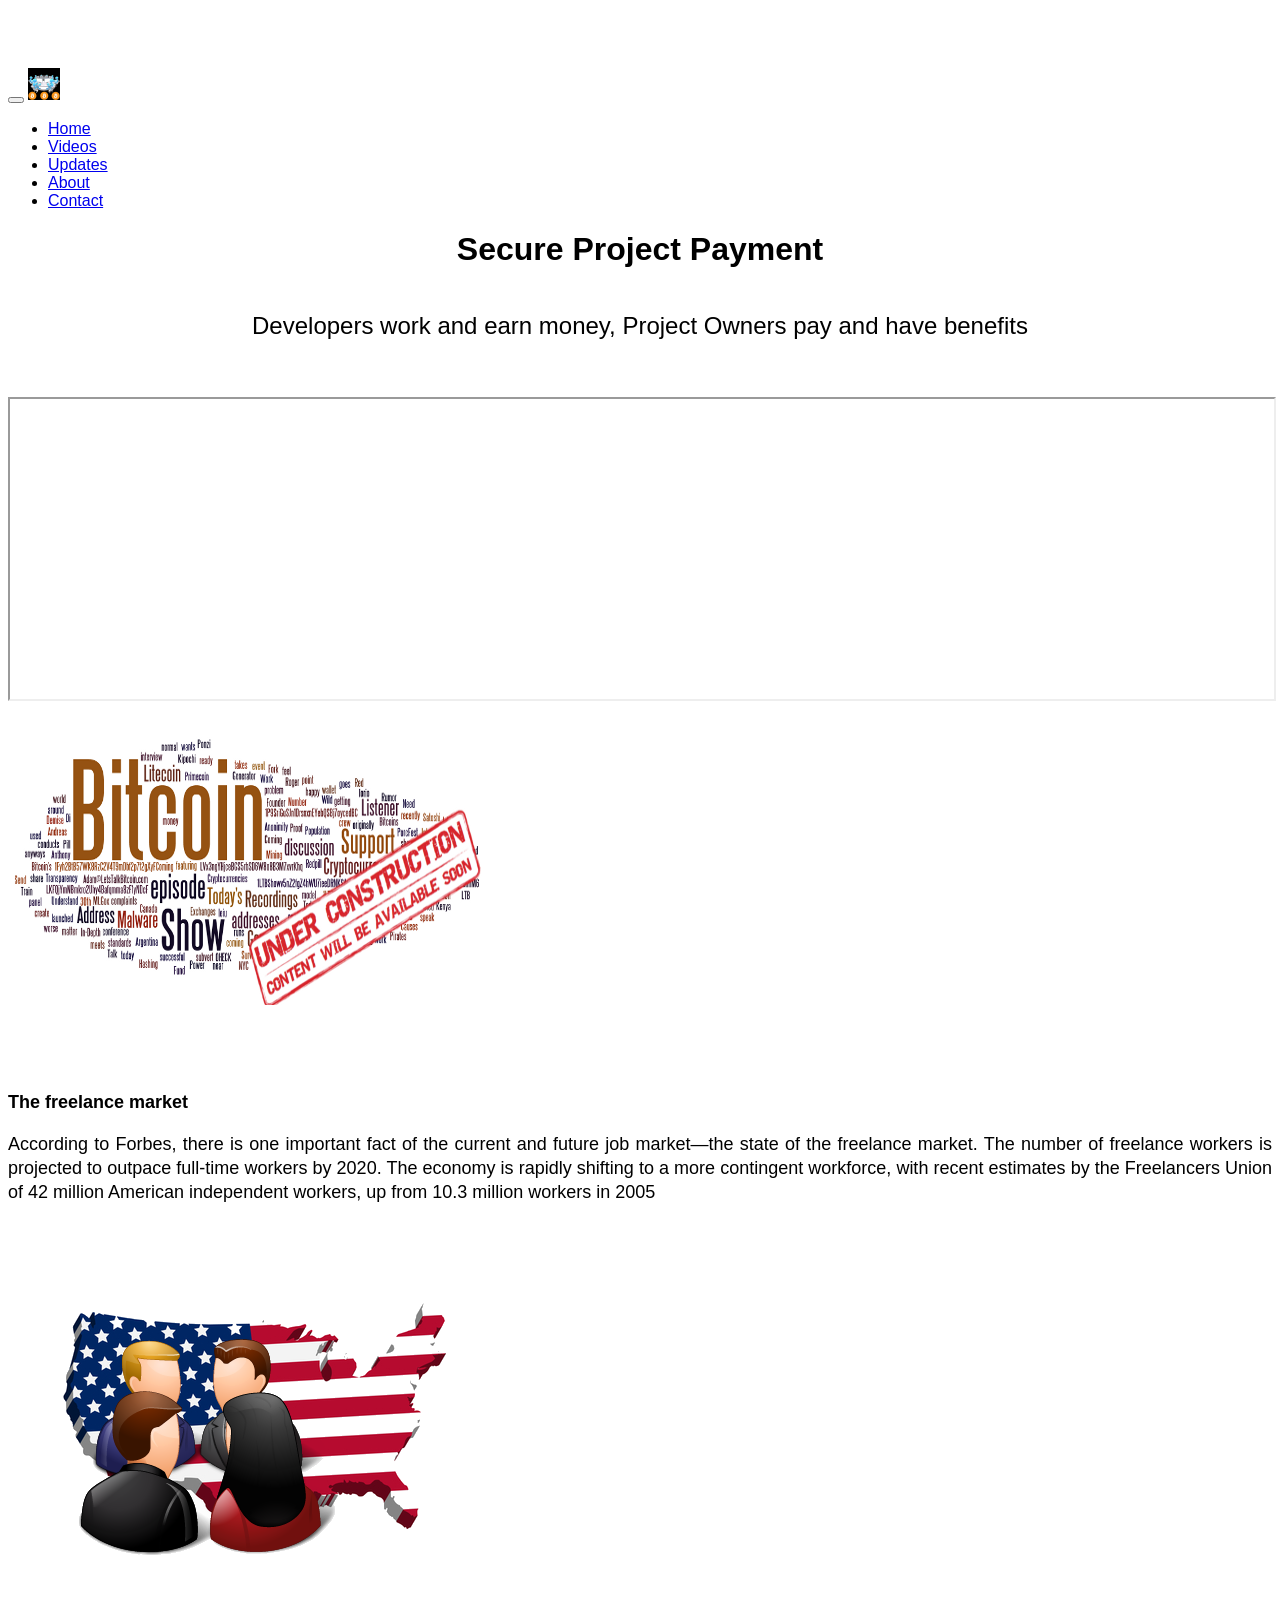
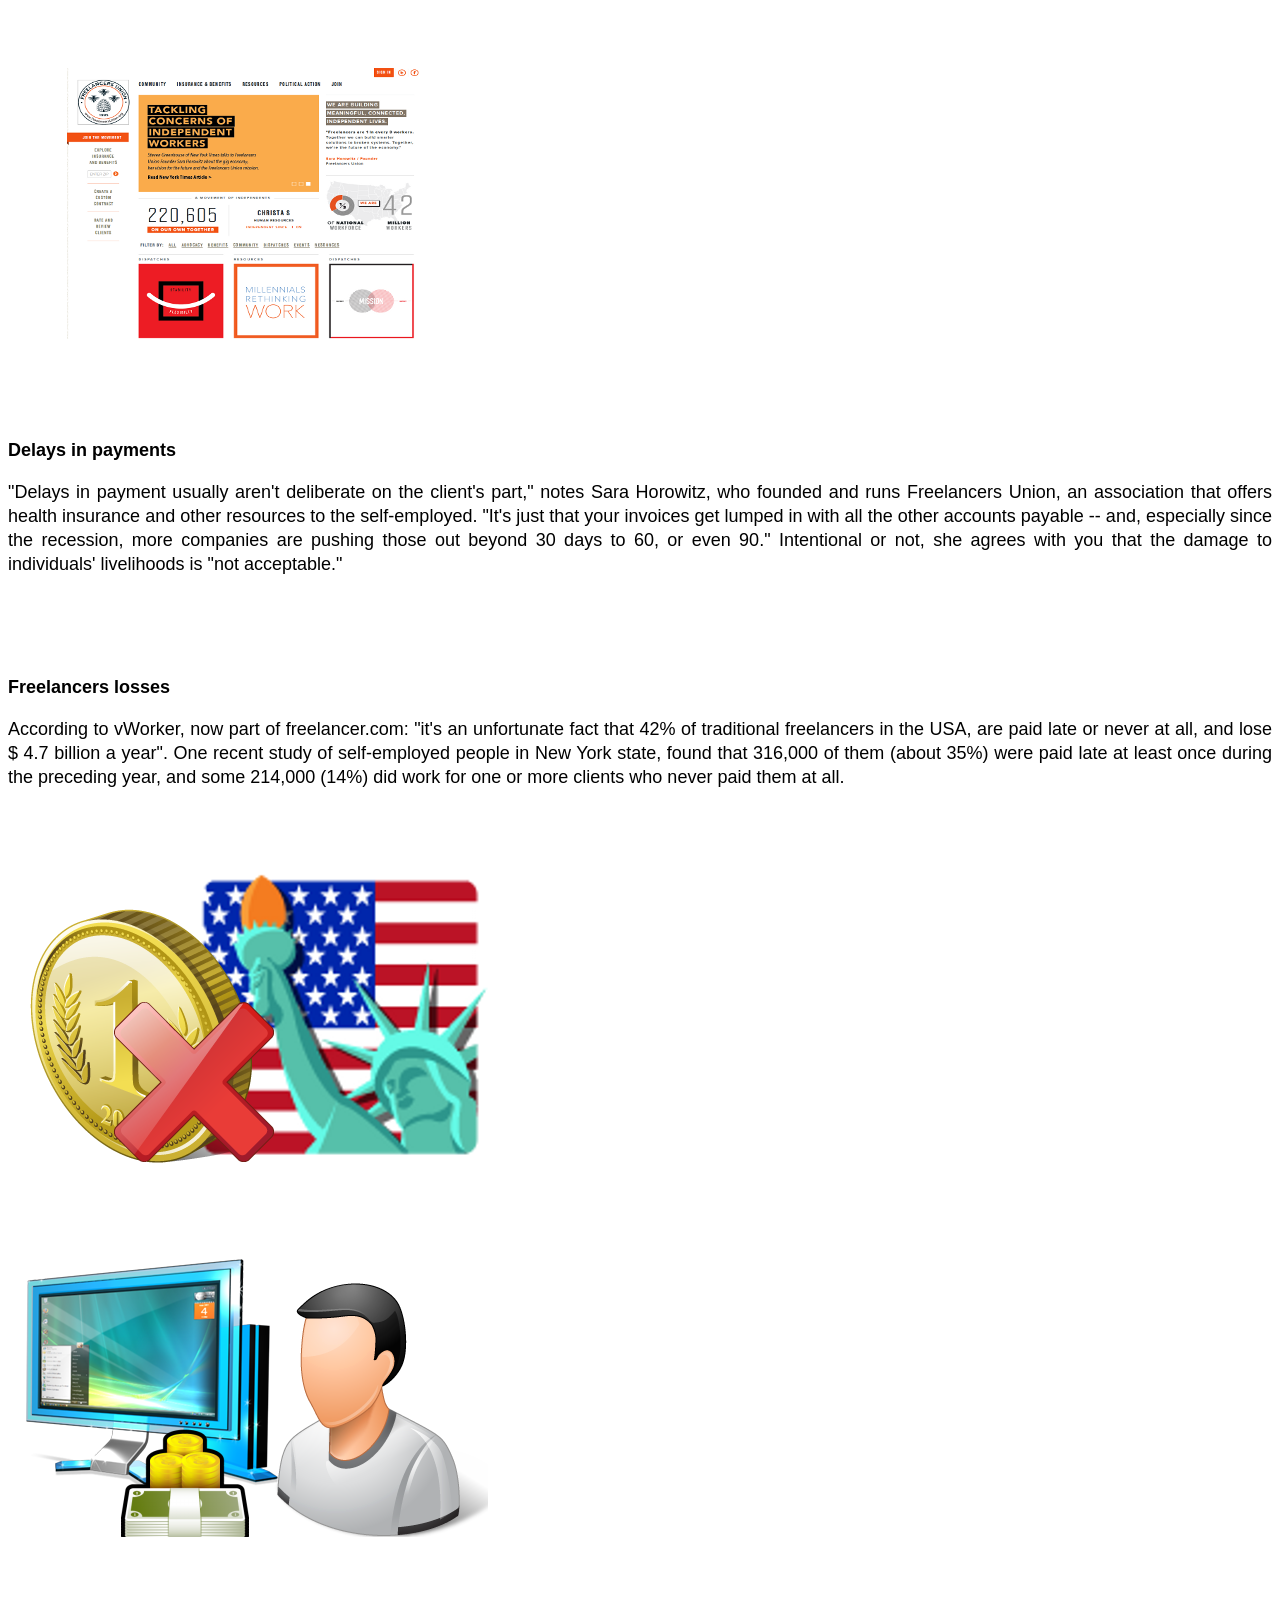
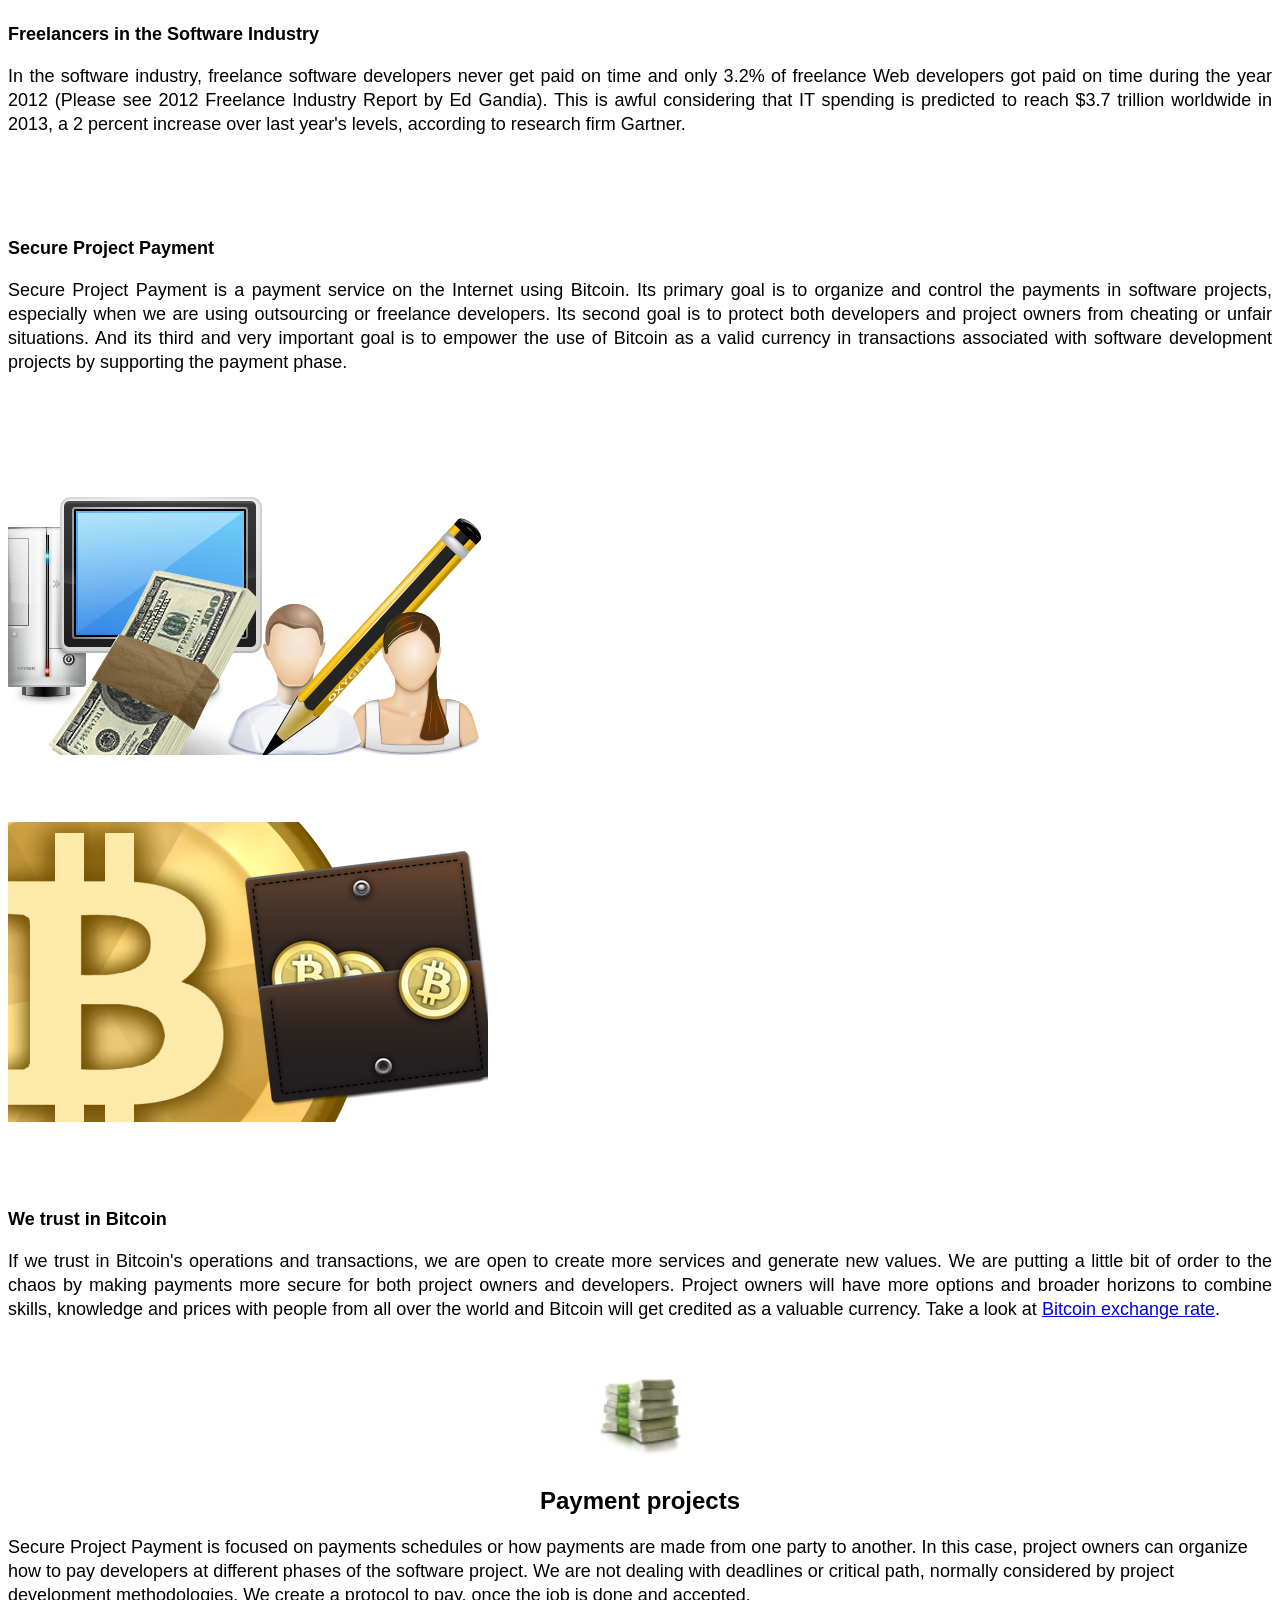
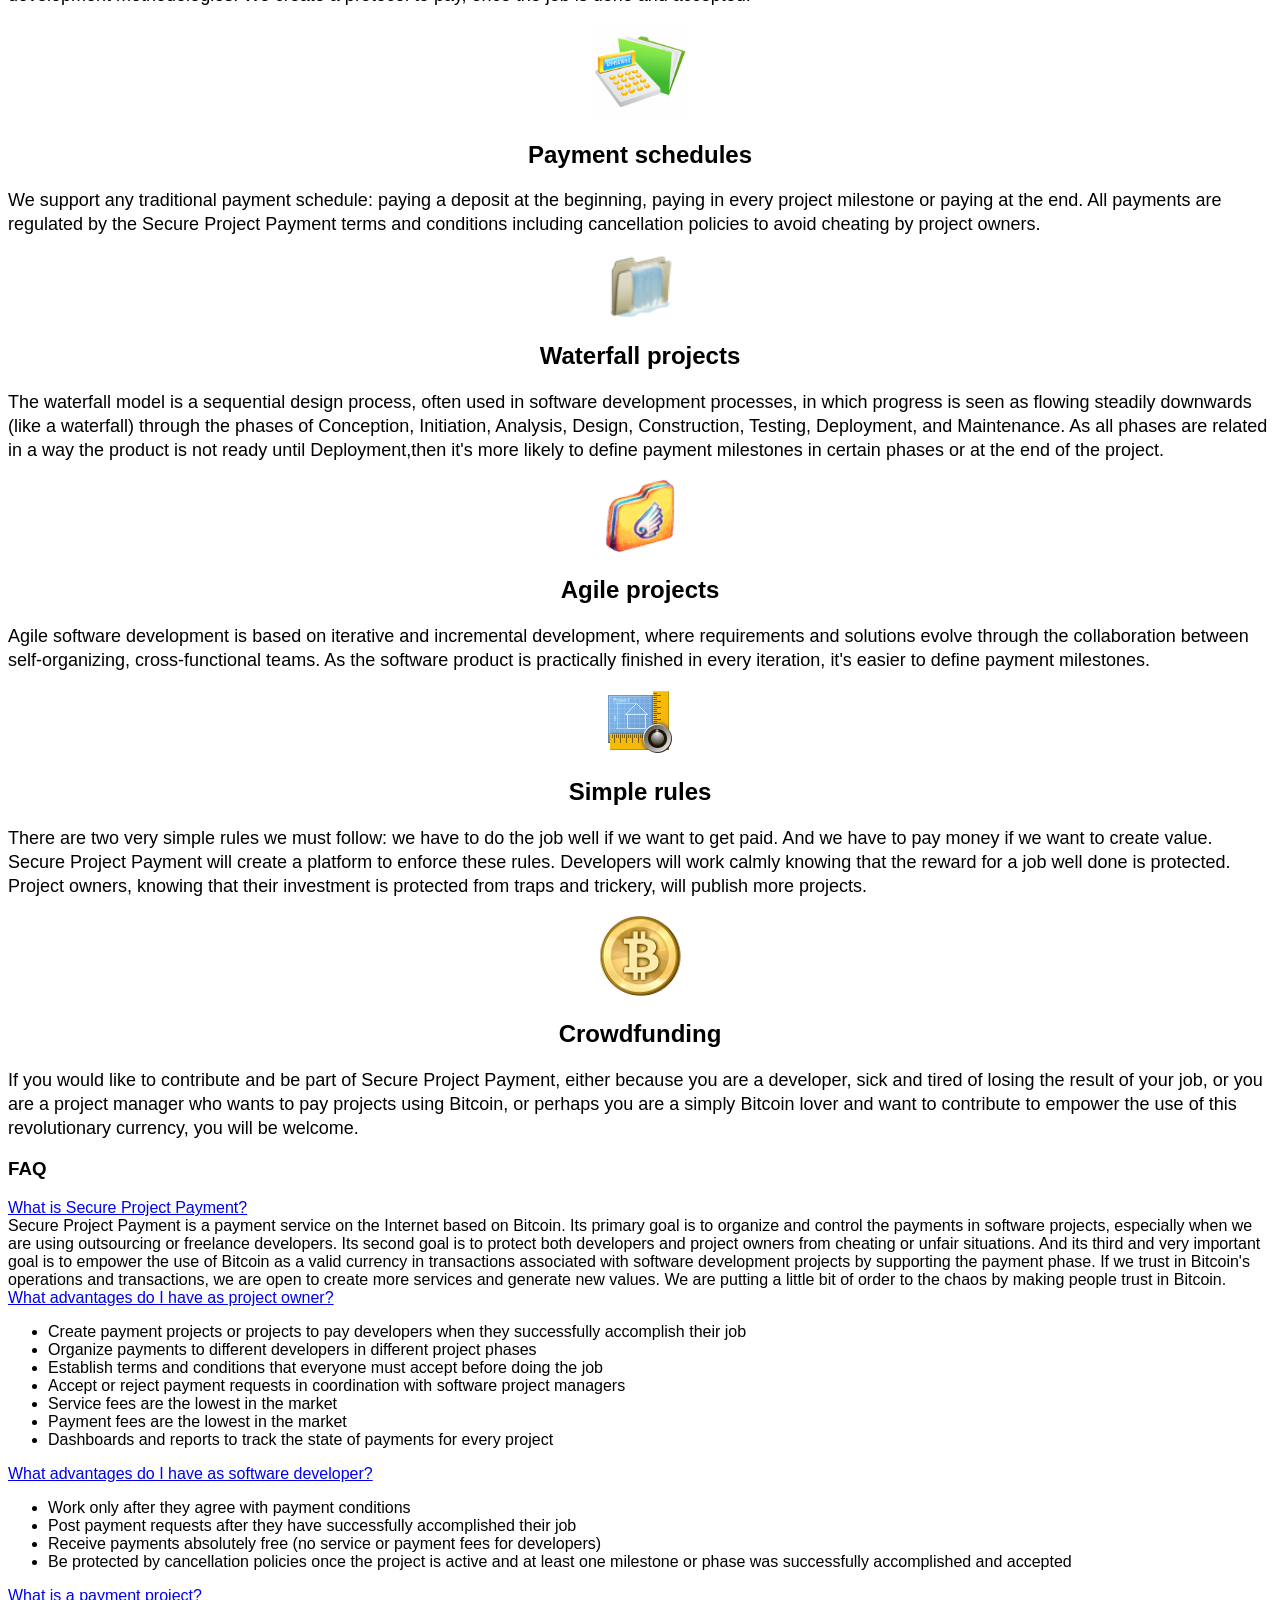
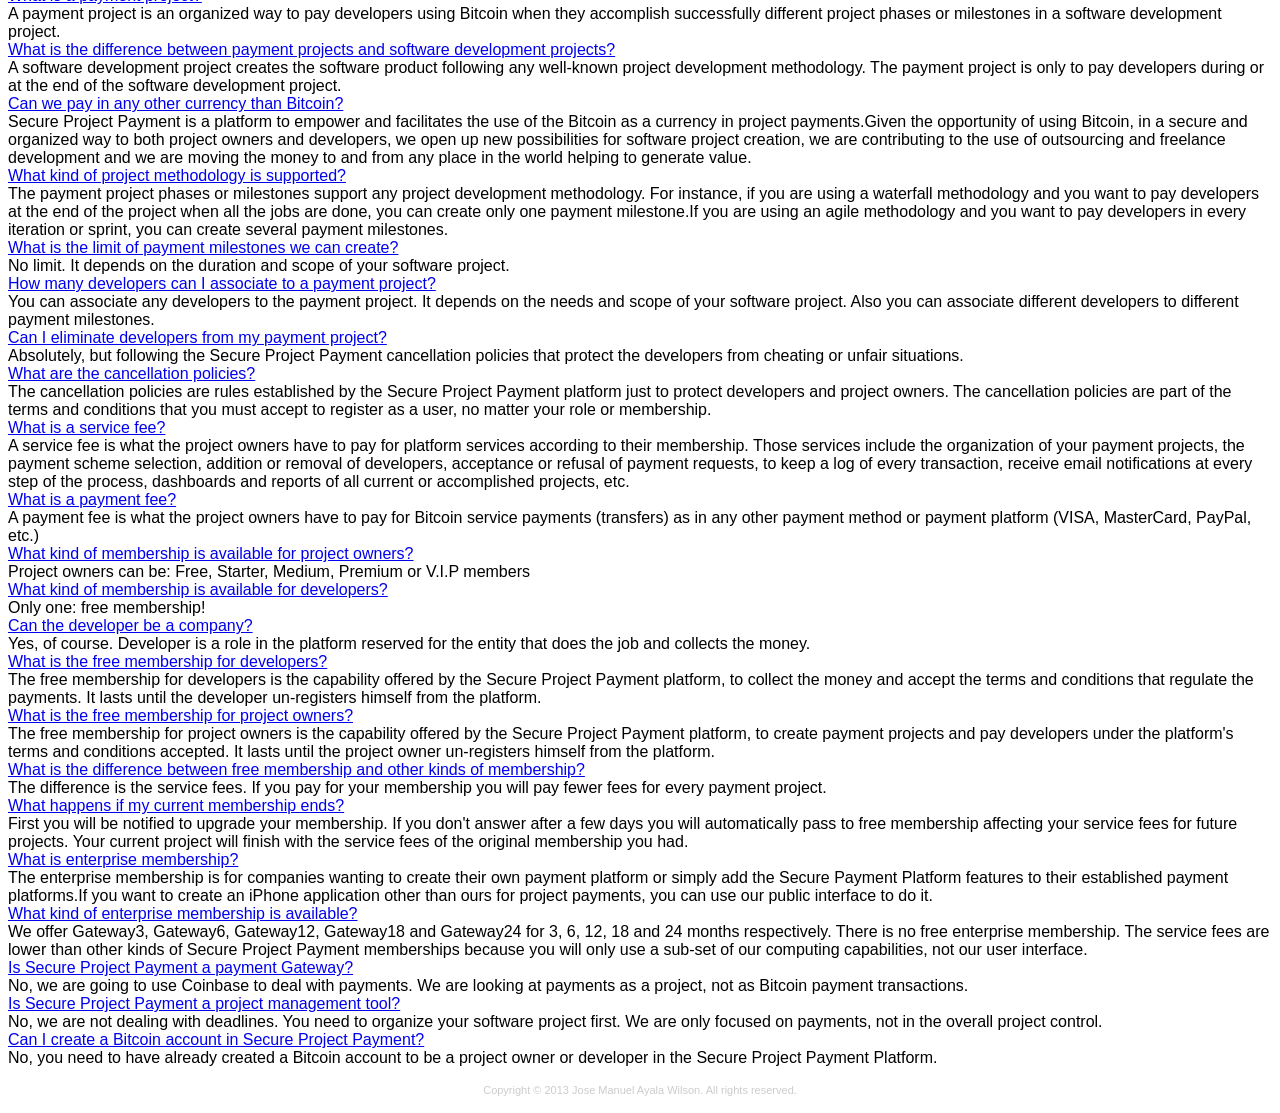
==== index.html @ 9fe985b4 "fix updates" ====
<!DOCTYPE html>
<html lang="en">
<head>
    <meta http-equiv="Content-Type" content="text/html; charset=UTF-8">
    <meta charset="utf-8">
    <title>Secure Project Payment</title>
    <meta name="viewport" content="width=device-width, initial-scale=1.0">
	
	
    <link  href="resources/css/bootstrap.css"          rel="stylesheet" type="text/css">
    <link  href="resources/css/font-awesome.css"       rel="stylesheet" type="text/css">
    <link  href="resources/css/client.css"             rel="stylesheet" type="text/css">
		
    <link  href="resources/buttons/social-buttons.css" rel="stylesheet" type="text/css">    
	
    <script src="resources/scripts/jquery.js"></script>
    <script src="resources/scripts/bootstrap.js"></script> 
	
    <link href="resources/fonts/fonts1.css" rel="stylesheet" type="text/css">
    <link href="resources/fonts/fonts2.css" rel="stylesheet" type="text/css">
    <style>
      div.addthis_toolbox {
          width:180px;
          margin: 0 auto;
      }
    </style>	
   <script type="text/javascript">

  var _gaq = _gaq || [];
  _gaq.push(['_setAccount', 'UA-42979134-1']);
  _gaq.push(['_trackPageview']);

  (function() {
    var ga = document.createElement('script'); ga.type = 'text/javascript'; ga.async = true;
    ga.src = ('https:' == document.location.protocol ? 'https://ssl' : 'http://www') + '.google-analytics.com/ga.js';
    var s = document.getElementsByTagName('script')[0]; s.parentNode.insertBefore(ga, s);
  })();

  </script>
  
  </head>
  <body style="">
   
    <div class="navbar navbar-inverse navbar-fixed-top">
      <div class="navbar-inner">
        <div class="container">
          <button type="button" class="btn btn-navbar" data-toggle="collapse" data-target=".nav-collapse">
            <span class="icon-bar"></span>
            <span class="icon-bar"></span>
            <span class="icon-bar"></span>
          </button>
          <a href="index.html">
             <img class="brand"style="align:left;width:32px;height:32px;" src="images/spp-logo.png">  
          </a>
          <div class="nav-collapse collapse">
            <ul class="nav">
              <li class="active"><a href="index.html">Home</a></li>
	          <li><a href="videos.html">Videos</a></li>
              <li><a href="http://secureprojectpayment.tumblr.com" target="_blank">Updates</a></li>
              <li><a href="#">About</a></li>
              <li><a href="#">Contact</a></li>
            </ul>
          </div>
        </div>
      </div>
    </div>
    

    <div class="container">
      <div class="row-fluid heading">
        <div class="span12">
          <h1>Secure Project Payment</h1>
        </div>
      </div> 
      <div class="row-fluid subheading">
        <div class="span12">
          <p class="lead">Developers work and earn money, Project Owners pay and have benefits</p>
        </div>
      </div>
     <!-- 
      <div class="row-fluid pitch">
        <div class="span5 offset1 video">
          <img class="img-polaroid" src="images/collage2.png">
        </div>
       
        <div class="span5 actions">
          <div class="span8 offset2">
            <div class="statistics">
              <div class="span4">
                <div class="linediv-l">
                <h3>10</h3> <p>backers</p>
                </div>
              </div>
              <div class="span4">
                <div class="linediv-c">
                  <h3>1000 BTC</h3> <p>of 10,000 BTC</p>
                </div>
              </div>
              <div class="span4">
                <div class="linediv-r">
                <h3>30</h3> <p>days left</p>
                </div>
              </div>
            </div>
          </div>
          <div class="span10 offset1">
            <div class="thermometer progress active">
              <div class="bar bar-success" style="width: 10%;"></div>
              <div class="bar bar-warning" style="width: 90%;"></div>
            </div>
          </div>
          
          <div class="span6 offset3 order">
            <a class="coinbase-button" data-code="6d2a1a38384088fdaf43a1d88c322a77" data-button-style="custom_large" href="https://coinbase.com/checkouts/6d2a1a38384088fdaf43a1d88c322a77">Pay With Bitcoin</a><script src="https://coinbase.com/assets/button.js" type="text/javascript"></script>
          </div>
          <div class="span8 offset2 social">
             
             <div class="addthis_toolbox addthis_default_style addthis_32x32_style">
                <a class="addthis_button_preferred_1"></a>
                <a class="addthis_button_preferred_2"></a>
                <a class="addthis_button_compact"></a>
                <a class="addthis_counter addthis_bubble_style"></a>
             </div>
             <script type="text/javascript">var addthis_config = {"data_track_addressbar":true};</script><script type="text/javascript" src="//s7.addthis.com/js/300/addthis_widget.js#pubid=ra-51fea3fa64fbb6a4"></script>
             
          </div>
        </div>
      </div> -->       

<!-- ELIMINATE-BEGIN -->

<div class="row-fluid pitch">

   <div class="span5 offset1">
     <div class="flex-video widescreen">
	<iframe width="100%" height="300px" src="https://www.youtube.com/embed/oOb0ZddGfxw" frameborder="1" allowfullscreen></iframe>
     </div>
   </div>
   
   
   <div class="span5">
     <img class="img-polaroid" src="images/site-is-under-construction-480x300.png">
   </div>
</div>

<!-- ELIMINATE-END -->


      <div class="row-fluid section2">
        <div class="span5 offset1 copy copy-right">
		  <p><b>The freelance market</b></p>
		  <p> According to Forbes, there is one important fact of the current and future job market—the state of the freelance market. The number of freelance workers is projected to outpace full-time workers by 2020.  The economy is rapidly shifting to a more contingent workforce, with recent estimates by the Freelancers Union of 42 million American independent workers, up from 10.3 million workers in 2005</p>
        </div>
        <div class="span5 asset">
          <img class="img-polaroid" src="images/freelancers.png">
        </div>
      </div>

      <div class="row-fluid section1">
        <div class="span5 offset1 asset">
          <img class="img-polaroid" src="images/freelance-union.png">
        </div>
        <div class="span5 copy">
        <p><b>Delays in payments</b></p>
        <p>"Delays in payment usually aren't deliberate on the client's part," notes Sara Horowitz, who founded and runs Freelancers Union, an association that offers health insurance and other resources to the self-employed. "It's just that your invoices get lumped in with all the other accounts payable -- and, especially since the recession, more companies are pushing those out beyond 30 days to 60, or even 90." Intentional or not, she agrees with you that the damage to individuals' livelihoods is "not acceptable." 
	</p>
        </div>
      </div>

      <div class="row-fluid section1">
        <div class="span5 offset1 copy copy-right">
          <p><b>Freelancers losses</b></p>
          <p>
           According to vWorker, now part of freelancer.com: "it's an unfortunate fact that 42% of traditional freelancers in the USA, are paid late or never at all, and lose $ 4.7 billion a year".
One recent study of self-employed people in New York state, found that 316,000 of them (about 35%) were paid late at least once during the preceding year, and some 214,000 (14%) did work for one or more clients who never paid them at all. 
          </p>          
        </div>
        <div class="span5 asset">
          <img class="img-polaroid" src="images/no-money.png">
        </div>
      </div>


      <div class="row-fluid section1">
        <div class="span5 offset1 asset">
          <img class="img-polaroid" src="images/software-industry.png">
        </div>
        <div class="span5 copy">
          <p><b>Freelancers in the Software Industry</b></p>
          <p> 
            In the software industry, freelance software developers never get paid on time and only 3.2% of freelance Web developers got paid on time during the year 2012 (Please see 2012 Freelance Industry Report by Ed Gandia). This is awful considering that IT spending is predicted to reach $3.7 trillion worldwide in 2013, a 2 percent increase over last year's levels, according to research firm Gartner.
          </p>
        </div>
      </div>


      <div class="row-fluid section1">
        <div class="span5 offset1 copy copy-right">
          <p><b>Secure Project Payment</b></p>
          <p>Secure Project Payment is a payment service on the Internet using Bitcoin. Its primary goal is to organize and control the payments in software projects, especially when we are using outsourcing or freelance developers. Its second goal is to protect both developers and project owners from cheating or unfair situations. And its third and very important goal is to empower the use of Bitcoin as a valid currency in transactions associated with software development projects by supporting the payment phase.     
          </p>
        </div>
        <div class="span5 asset">
          <img class="img-polaroid" src="images/spp.png">
        </div>
      </div>

       <div class="row-fluid section1">
        <div class="span5 offset1 asset">
          <img class="img-polaroid" src="images/bitcoin5.png">
        </div>
        <div class="span5 copy">
          <p><b>We trust in Bitcoin</b></p> 
          <p> 
If we trust in Bitcoin's operations and transactions, we are open to create more services and generate new values. We are putting a little bit of order to the chaos by making payments  more secure for both project owners and developers. Project owners  will have more options and broader horizons to combine skills, knowledge and prices with people from all over the world and Bitcoin will get credited as a valuable currency. Take a look at <a target="_blank" href="http://www.bitcoinexchangerate.org/">Bitcoin exchange rate</a>.
          </p>
        </div>
      </div>
</div> <!-- container -->

<div class="gray_background">
  <div class="container">
  
    <div class="row-fluid"> 
        <div class="span10 offset1">
            <div class="span6">
			  <center>
			  <img src="images/payment-icon.png" style="width:92px;height=92px"/>
              <h2>Payment projects</h2>
			  </center>
              <p>Secure Project Payment is focused on payments schedules or how payments are made from one party to another. In this case, project owners can organize how to pay developers at different phases of the software project. We are not dealing with deadlines or critical path, normally considered by project development methodologies. We create a protocol to pay, once the job is done and accepted. </p>
            </div><!--/span-->
			<div class="span6">
			  <center>
			  <img src="images/calculator-icon.png" style="width:92px;height=92px"/>
              <h2>Payment schedules</h2>
			  </center>
              <p>We support any traditional payment schedule: paying a deposit at the beginning, paying in every project milestone or paying at the end. All payments are regulated by the Secure Project Payment terms and conditions including cancellation policies to avoid cheating by project owners. </p>
            </div><!--/span-->
		</div>	
	</div>	
	
    <div class="row-fluid"> 
        <div class="span10 offset1">
            <div class="span6">
			  <center>
			  <img src="images/waterfall-icon.png" style="width:64px;height=64px"/>
              <h2>Waterfall projects</h2>
			  </center>
              <p>The waterfall model is a sequential design process, often used in software development processes, in which progress is seen as flowing steadily downwards (like a waterfall) through the phases of Conception, Initiation, Analysis, Design, Construction, Testing, Deployment, and Maintenance. As all phases are related in a way the product is not ready until Deployment,then it's more likely to define payment milestones in certain phases or at the end of the project.</p>
            </div><!--/span-->
			<div class="span6">
			  <center>
			  <img src="images/agile-icon.png" style="width:72px;height=72px"/>
              <h2>Agile projects</h2>
			  </center>
              <p>Agile software development is  based on iterative and incremental development, where requirements and solutions evolve through the collaboration between self-organizing, cross-functional teams. As the software product is practically finished in every iteration, it's easier to define payment milestones.</p>
            </div><!--/span-->
		</div>	
	</div>	

    <div class="row-fluid"> 
        <div class="span10 offset1">
            <div class="span6">
			  <center>
			  <img src="images/rules-icon.png" style="width:64px;height=64px"/>
              <h2>Simple rules</h2>
			  </center>
              <p>There are two very simple rules we must follow: we have to do the job well if we want to get paid. And we have to pay money if we want to create value. Secure Project Payment will create a platform to enforce these rules. Developers will work calmly knowing that the reward for a job well done is protected. Project owners, knowing that their investment is protected from traps and trickery, will publish more projects.</p>
            </div><!--/span-->
			<div class="span6">
			  <center>
			  <img src="images/bitcoin3.png" style="width:128px;height=128px"/> 
              <h2>Crowdfunding</h2>
			  </center>
              <p>If you would like to contribute and be part of Secure Project Payment, either because you are a developer, sick and tired of losing the result of your job, or you are a project manager who wants to pay projects using Bitcoin, or perhaps you are a simply Bitcoin lover and want to contribute to empower the use of this revolutionary currency, you will be welcome.</p>
            </div><!--/span-->
		</div>	
	</div>	
	
  </div>
</div>

<!-- NEW FAQ TITLE -->

<div class="container">
 <div class="row-fluid faq">
    <div class="span4 offset1">
       <h3>FAQ</h3>
    </div>			
 </div>	
</div>	

<!-- NEW FAQ QUESTIONS -->
		
<div class="container">
  <div class="row-fluid faq">
    <div class="span10 offset1">
	   <div class="span6">
	   <div class="accordion" id="accordion4">
	   
<div class="accordion-group">
  <div class="accordion-heading">
    <a class="accordion-toggle" data-toggle="collapse" data-parent="#accordion2" href="#collapse1">
    What is Secure Project Payment?
    </a>
  </div>
  <div id="collapse1" class="accordion-body collapse">
     <div class="accordion-inner">
     Secure Project Payment is a payment service on the Internet based on Bitcoin. Its primary goal is to organize and control the payments in software projects, especially when we are using outsourcing or freelance developers. Its second goal is to protect both developers and project owners from cheating or unfair situations. And its third and very important goal is to empower the use of Bitcoin as a valid currency in transactions associated with software development projects by supporting the payment phase. If we trust in Bitcoin's operations and transactions, we are open to create more services and generate new values. We are putting a little bit of order to the chaos by making people trust in Bitcoin. 
     </div>
  </div>
</div>
<div class="accordion-group">
  <div class="accordion-heading">
    <a class="accordion-toggle" data-toggle="collapse" data-parent="#accordion2" href="#collapse2">
    What advantages do I have as project owner?
    </a>
  </div>
  <div id="collapse2" class="accordion-body collapse">
     <div class="accordion-inner">
       <ul>
     <li>Create payment projects or projects to pay developers when they successfully accomplish their job</li><li>Organize payments to different developers in different project phases</li><li>Establish terms and conditions that everyone must accept before doing the job</li><li>Accept or reject payment requests in coordination with software project managers</li><li>Service fees are the lowest in the market</li><li>Payment fees are the lowest in the market</li><li>Dashboards and reports to track the state of payments for every project</li>
       </ul>
     </div>
  </div>
</div>
<div class="accordion-group">
  <div class="accordion-heading">
    <a class="accordion-toggle" data-toggle="collapse" data-parent="#accordion2" href="#collapse3">
    What advantages do I have as software developer?
    </a>
  </div>
  <div id="collapse3" class="accordion-body collapse">
     <div class="accordion-inner">
     <ul>
     <li>Work only after they agree with payment conditions</li><li>Post payment requests after they have successfully accomplished their job </li><li>Receive payments absolutely free (no service or payment fees for developers)</li><li> Be protected by cancellation policies once the project is active and at least one milestone or phase was successfully accomplished and accepted</li>
     </ul>
     </div>
  </div>
</div>
<div class="accordion-group">
  <div class="accordion-heading">
    <a class="accordion-toggle" data-toggle="collapse" data-parent="#accordion2" href="#collapse4">
    What is a payment project?
    </a>
  </div>
  <div id="collapse4" class="accordion-body collapse">
     <div class="accordion-inner">
     A payment project is an organized way to pay developers using Bitcoin when they accomplish successfully different project phases or milestones in a software development project.
     </div>
  </div>
</div>
<div class="accordion-group">
  <div class="accordion-heading">
    <a class="accordion-toggle" data-toggle="collapse" data-parent="#accordion2" href="#collapse5">
    What is the difference between payment projects and software development projects?
    </a>
  </div>
  <div id="collapse5" class="accordion-body collapse">
     <div class="accordion-inner">
     A software development project creates the software product following any well-known project development methodology. The payment project is only to pay developers during or at the end of the software development project.
     </div>
  </div>
</div>
<div class="accordion-group">
  <div class="accordion-heading">
    <a class="accordion-toggle" data-toggle="collapse" data-parent="#accordion2" href="#collapse6">
    Can we pay in any other currency than Bitcoin?
    </a>
  </div>
  <div id="collapse6" class="accordion-body collapse">
     <div class="accordion-inner">
     Secure Project Payment is a platform to empower and facilitates the use of the Bitcoin as a currency in project payments.Given the opportunity of using Bitcoin, in a secure and organized way to both project owners and developers, we open up new possibilities for software project creation, we are contributing to the use of outsourcing and freelance development and we are moving the money to and from any place in the world helping to generate value.
     </div>
  </div>
</div>
<div class="accordion-group">
  <div class="accordion-heading">
    <a class="accordion-toggle" data-toggle="collapse" data-parent="#accordion2" href="#collapse7">
    What kind of project methodology is supported?
    </a>
  </div>
  <div id="collapse7" class="accordion-body collapse">
     <div class="accordion-inner">
     The payment project phases or milestones support any project development methodology. For instance, if you are using a waterfall methodology and you want to pay developers at the end of the project when all the jobs are done, you can create only one payment milestone.If you are using an agile methodology and you want to pay developers in every iteration or sprint, you can create several payment milestones.
     </div>
  </div>
</div>
<div class="accordion-group">
  <div class="accordion-heading">
    <a class="accordion-toggle" data-toggle="collapse" data-parent="#accordion2" href="#collapse8">
    What is the limit of payment milestones we can create?
    </a>
  </div>
  <div id="collapse8" class="accordion-body collapse">
     <div class="accordion-inner">
     No limit. It depends on the duration and scope of your software project.
     </div>
  </div>
</div>
<div class="accordion-group">
  <div class="accordion-heading">
    <a class="accordion-toggle" data-toggle="collapse" data-parent="#accordion2" href="#collapse9">
    How many developers can I associate to a payment project?
    </a>
  </div>
  <div id="collapse9" class="accordion-body collapse">
     <div class="accordion-inner">
     You can associate any developers to the payment project. It depends on the needs and scope of your software project. Also you can associate different developers to different payment milestones.
     </div>
  </div>
</div>
<div class="accordion-group">
  <div class="accordion-heading">
    <a class="accordion-toggle" data-toggle="collapse" data-parent="#accordion2" href="#collapse10">
    Can I eliminate developers from my payment project?
    </a>
  </div>
  <div id="collapse10" class="accordion-body collapse">
     <div class="accordion-inner">
     Absolutely, but following the Secure Project Payment cancellation policies that protect the developers from cheating or unfair situations.
     </div>
  </div>
</div>
<div class="accordion-group">
  <div class="accordion-heading">
    <a class="accordion-toggle" data-toggle="collapse" data-parent="#accordion2" href="#collapse11">
    What are the cancellation policies?
    </a>
  </div>
  <div id="collapse11" class="accordion-body collapse">
     <div class="accordion-inner">
     The cancellation policies are rules established by the Secure Project Payment platform just to protect developers and project owners. The cancellation policies are part of the terms and conditions that you must accept to register as a user, no matter your role or membership.
     </div>
  </div>
</div>
<div class="accordion-group">
  <div class="accordion-heading">
    <a class="accordion-toggle" data-toggle="collapse" data-parent="#accordion2" href="#collapse12">
    What is a service fee?
    </a>
  </div>
  <div id="collapse12" class="accordion-body collapse">
     <div class="accordion-inner">
     A service fee is what the project owners have to pay for platform services according to their membership. Those services include the organization of your payment projects, the payment scheme selection, addition or removal of developers, acceptance or refusal of payment requests, to keep a log of every transaction, receive email notifications at every step of the process, dashboards and reports of all current or accomplished projects, etc.
     </div>
  </div>
</div>
<div class="accordion-group">
  <div class="accordion-heading">
    <a class="accordion-toggle" data-toggle="collapse" data-parent="#accordion2" href="#collapse13">
    What is a payment fee?
    </a>
  </div>
  <div id="collapse13" class="accordion-body collapse">
     <div class="accordion-inner">
     A payment fee is what the project owners have to pay for Bitcoin service payments (transfers) as in any other payment method or payment platform (VISA, MasterCard, PayPal, etc.)
     </div>
  </div>
</div>	   
	   
	   </div>
	  </div> <!-- span5 -->
	  
	   <div class="span6">
	   <div class="accordion" id="accordion4">
	   
<div class="accordion-group">
  <div class="accordion-heading">
    <a class="accordion-toggle" data-toggle="collapse" data-parent="#accordion2" href="#collapse14">
    What kind of membership is available for project owners?
    </a>
  </div>
  <div id="collapse14" class="accordion-body collapse">
     <div class="accordion-inner">
     Project owners can be: Free, Starter, Medium, Premium or V.I.P members
     </div>
  </div>
</div>
<div class="accordion-group">
  <div class="accordion-heading">
    <a class="accordion-toggle" data-toggle="collapse" data-parent="#accordion2" href="#collapse15">
    What kind of membership is available for developers?
    </a>
  </div>
  <div id="collapse15" class="accordion-body collapse">
     <div class="accordion-inner">
     Only one: free membership!
     </div>
  </div>
</div>
<div class="accordion-group">
  <div class="accordion-heading">
    <a class="accordion-toggle" data-toggle="collapse" data-parent="#accordion2" href="#collapse16">
    Can the developer be a company?
    </a>
  </div>
  <div id="collapse16" class="accordion-body collapse">
     <div class="accordion-inner">
     Yes, of course. Developer is a role in the platform reserved for the entity that does the job and collects the money.
     </div>
  </div>
</div>
<div class="accordion-group">
  <div class="accordion-heading">
    <a class="accordion-toggle" data-toggle="collapse" data-parent="#accordion2" href="#collapse17">
    What is the free membership for developers?
    </a>
  </div>
  <div id="collapse17" class="accordion-body collapse">
     <div class="accordion-inner">
     The free membership for developers is the capability offered by the Secure Project Payment platform, to collect the money and accept the terms and conditions that regulate the payments. It lasts until the developer un-registers himself from the platform.
     </div>
  </div>
</div>
<div class="accordion-group">
  <div class="accordion-heading">
    <a class="accordion-toggle" data-toggle="collapse" data-parent="#accordion2" href="#collapse18">
    What is the free membership for project owners?
    </a>
  </div>
  <div id="collapse18" class="accordion-body collapse">
     <div class="accordion-inner">
     The free membership for project owners is the capability offered by the Secure Project Payment platform, to create payment projects and pay developers under the platform's terms and conditions accepted. It lasts until the project owner un-registers himself from the platform.
     </div>
  </div>
</div>
<div class="accordion-group">
  <div class="accordion-heading">
    <a class="accordion-toggle" data-toggle="collapse" data-parent="#accordion2" href="#collapse19">
    What is the difference between free membership and other kinds of membership?
    </a>
  </div>
  <div id="collapse19" class="accordion-body collapse">
     <div class="accordion-inner">
     The difference is the service fees. If you pay for your membership you will pay fewer fees for every payment project.
     </div>
  </div>
</div>
<div class="accordion-group">
  <div class="accordion-heading">
    <a class="accordion-toggle" data-toggle="collapse" data-parent="#accordion2" href="#collapse20">
    What happens if my current membership ends?
    </a>
  </div>
  <div id="collapse20" class="accordion-body collapse">
     <div class="accordion-inner">
     First you will be notified to upgrade your membership. If you don't answer after a few days you will automatically pass to free membership affecting your service fees for future projects. Your current project will finish with the service fees of the original membership you had.
     </div>
  </div>
</div>
<div class="accordion-group">
  <div class="accordion-heading">
    <a class="accordion-toggle" data-toggle="collapse" data-parent="#accordion2" href="#collapse21">
    What is enterprise membership?
    </a>
  </div>
  <div id="collapse21" class="accordion-body collapse">
     <div class="accordion-inner">
     The enterprise membership is for companies wanting to create their own payment platform or simply add the Secure Payment Platform features to their established payment platforms.If you want to create an iPhone application other than ours for project payments, you can use our public interface to do it.
     </div>
  </div>
</div>
<div class="accordion-group">
  <div class="accordion-heading">
    <a class="accordion-toggle" data-toggle="collapse" data-parent="#accordion2" href="#collapse22">
    What kind of enterprise membership is available?
    </a>
  </div>
  <div id="collapse22" class="accordion-body collapse">
     <div class="accordion-inner">
     We offer Gateway3, Gateway6, Gateway12, Gateway18 and Gateway24 for 3, 6, 12, 18 and 24 months respectively. There is no free enterprise membership. The service fees are lower than other kinds of Secure Project Payment memberships because you will only use a sub-set of our computing capabilities, not our user interface.
     </div>
  </div>
</div>
<div class="accordion-group">
  <div class="accordion-heading">
    <a class="accordion-toggle" data-toggle="collapse" data-parent="#accordion2" href="#collapse23">
    Is Secure Project Payment a payment Gateway? 
    </a>
  </div>
  <div id="collapse23" class="accordion-body collapse">
     <div class="accordion-inner">
     No, we are going to use Coinbase to deal with payments. We are looking at payments as a project, not as Bitcoin payment transactions.
     </div>
  </div>
</div>
<div class="accordion-group">
  <div class="accordion-heading">
    <a class="accordion-toggle" data-toggle="collapse" data-parent="#accordion2" href="#collapse24">
    Is Secure Project Payment a project management tool? 
    </a>
  </div>
  <div id="collapse24" class="accordion-body collapse">
     <div class="accordion-inner">
     No, we are not dealing with deadlines. You need to organize your software project first. We are only focused on payments, not in the overall project control.
     </div>
  </div>
</div>
<div class="accordion-group">
  <div class="accordion-heading">
    <a class="accordion-toggle" data-toggle="collapse" data-parent="#accordion2" href="#collapse25">
    Can I create a Bitcoin account in Secure Project Payment? 
    </a>
  </div>
  <div id="collapse25" class="accordion-body collapse">
     <div class="accordion-inner">
     No, you need to have already created a Bitcoin account to be a project owner or developer in the Secure Project Payment Platform.     </div>
  </div>
</div>
	   
	   </div>
	  </div> <!-- span5 -->
	  
	   
	</div> 
  </div>
</div>


<div class="container">
      <div class="row-fluid footer">
        <div class="span12">
          <p>Copyright &#169; 2013 Jose Manuel Ayala Wilson. All rights reserved.</p>
        </div>
      </div>
</div>
  
<script>
  (function(i,s,o,g,r,a,m){i['GoogleAnalyticsObject']=r;i[r]=i[r]||function(){
  (i[r].q=i[r].q||[]).push(arguments)},i[r].l=1*new Date();a=s.createElement(o),
  m=s.getElementsByTagName(o)[0];a.async=1;a.src=g;m.parentNode.insertBefore(a,m)
  })(window,document,'script','//www.google-analytics.com/analytics.js','ga');
  ga('create', 'UA-42979134-1', 'secureprojectpayment.com');
  ga('send', 'pageview');
</script>
</body>
</html>
---- resources/css/client.css ----
/* Large desktop */
      @media (min-width: 980px) { 
        body {
         padding-top: 60px;
        }
       .linediv-l {
         border-right: 1px white solid;
        }
       .linediv-r {
         border-left: 1px white solid;
       }
      }

      /* Landscape phones and down */
      @media (max-width: 480px) { 
       .copy {
         padding: 2.5% 10%;
       }
       .linediv-l {
         border-bottom: 1px white solid;
       }
       .linediv-r {
         border-top: 1px white solid;
       }
      }

      /* All form factors */

      /* Main body and headings */
      body{
        font-family: 'Open Sans', Helvetica, Arial, sans-serif;
      }
      .heading, .subheading {
        font-family: 'Ubuntu', Helvetica, Arial, sans-serif;
        text-align: center;
      }
      p.lead {
        padding-top: 1.5%;
        font-size: 24px;
        line-height: 30px;
      }
      p {
        font-size: 18px;
        line-height: 24px;
      }

      /* Video pitch and Action */
      .pitch {
        padding: 2.5% 0%;
      }
      .order {
        padding: 2% 0%;
      }
      .actions {
        background-color: #343434;
        padding: 3% 0%;
      }
      .video, .thermometer, .order, .social, .statistics {
        text-align: center;
      }
      .statistics h3, .statistics p {
        color: white;
      }

      /* Marketing Copy and Footer */
      .copy {
        padding-top: 2.5%;
        padding-bottom: 2.5%;
        text-align: justify;
      }
      .asset {
        padding: 2.5% 0%;
      }
      .footer {
        color: #cccccc;
        text-align: center;
      }
      .footer p {
        font-size: 11px;
      }
      .footer a {
        color: #ccccff;
      }
---- resources/fonts/fonts1.css ----
@font-face {
  font-family: 'Ubuntu';
  font-style: normal;
  font-weight: 300;
  src: local('Ubuntu Light'), local('Ubuntu-Light'), url(http://themes.googleusercontent.com/static/fonts/ubuntu/v4/_aijTyevf54tkVDLy-dlnD8E0i7KZn-EPnyo3HZu7kw.woff) format('woff');
}
@font-face {
  font-family: 'Ubuntu';
  font-style: normal;
  font-weight: 400;
  src: local('Ubuntu'), url(http://themes.googleusercontent.com/static/fonts/ubuntu/v4/_xyN3apAT_yRRDeqB3sPRg.woff) format('woff');
}
@font-face {
  font-family: 'Ubuntu';
  font-style: normal;
  font-weight: 500;
  src: local('Ubuntu Medium'), local('Ubuntu-Medium'), url(http://themes.googleusercontent.com/static/fonts/ubuntu/v4/OsJ2DjdpjqFRVUSto6IffD8E0i7KZn-EPnyo3HZu7kw.woff) format('woff');
}
@font-face {
  font-family: 'Ubuntu';
  font-style: normal;
  font-weight: 700;
  src: local('Ubuntu Bold'), local('Ubuntu-Bold'), url(http://themes.googleusercontent.com/static/fonts/ubuntu/v4/0ihfXUL2emPh0ROJezvraD8E0i7KZn-EPnyo3HZu7kw.woff) format('woff');
}
@font-face {
  font-family: 'Ubuntu';
  font-style: italic;
  font-weight: 300;
  src: local('Ubuntu Light Italic'), local('Ubuntu-LightItalic'), url(http://themes.googleusercontent.com/static/fonts/ubuntu/v4/DZ_YjBPqZ88vcZCcIXm6VobN6UDyHWBl620a-IRfuBk.woff) format('woff');
}
@font-face {
  font-family: 'Ubuntu';
  font-style: italic;
  font-weight: 400;
  src: local('Ubuntu Italic'), local('Ubuntu-Italic'), url(http://themes.googleusercontent.com/static/fonts/ubuntu/v4/kbP_6ONYVgE-bLa9ZRbvvvesZW2xOQ-xsNqO47m55DA.woff) format('woff');
}
@font-face {
  font-family: 'Ubuntu';
  font-style: italic;
  font-weight: 500;
  src: local('Ubuntu Medium Italic'), local('Ubuntu-MediumItalic'), url(http://themes.googleusercontent.com/static/fonts/ubuntu/v4/ohKfORL_YnhBMzkCPoIqwobN6UDyHWBl620a-IRfuBk.woff) format('woff');
}
@font-face {
  font-family: 'Ubuntu';
  font-style: italic;
  font-weight: 700;
  src: local('Ubuntu Bold Italic'), local('Ubuntu-BoldItalic'), url(http://themes.googleusercontent.com/static/fonts/ubuntu/v4/OMD20Sg9RTs7sUORCEN-7YbN6UDyHWBl620a-IRfuBk.woff) format('woff');
}
---- resources/fonts/fonts2.css ----
@font-face {
  font-family: 'Open Sans';
  font-style: normal;
  font-weight: 300;
  src: local('Open Sans Light'), local('OpenSans-Light'), url(http://themes.googleusercontent.com/static/fonts/opensans/v6/DXI1ORHCpsQm3Vp6mXoaTXhCUOGz7vYGh680lGh-uXM.woff) format('woff');
}
@font-face {
  font-family: 'Open Sans';
  font-style: normal;
  font-weight: 400;
  src: local('Open Sans'), local('OpenSans'), url(http://themes.googleusercontent.com/static/fonts/opensans/v6/cJZKeOuBrn4kERxqtaUH3T8E0i7KZn-EPnyo3HZu7kw.woff) format('woff');
}
@font-face {
  font-family: 'Open Sans';
  font-style: normal;
  font-weight: 600;
  src: local('Open Sans Semibold'), local('OpenSans-Semibold'), url(http://themes.googleusercontent.com/static/fonts/opensans/v6/MTP_ySUJH_bn48VBG8sNSnhCUOGz7vYGh680lGh-uXM.woff) format('woff');
}
@font-face {
  font-family: 'Open Sans';
  font-style: normal;
  font-weight: 700;
  src: local('Open Sans Bold'), local('OpenSans-Bold'), url(http://themes.googleusercontent.com/static/fonts/opensans/v6/k3k702ZOKiLJc3WVjuplzHhCUOGz7vYGh680lGh-uXM.woff) format('woff');
}
@font-face {
  font-family: 'Open Sans';
  font-style: normal;
  font-weight: 800;
  src: local('Open Sans Extrabold'), local('OpenSans-Extrabold'), url(http://themes.googleusercontent.com/static/fonts/opensans/v6/EInbV5DfGHOiMmvb1Xr-hnhCUOGz7vYGh680lGh-uXM.woff) format('woff');
}
@font-face {
  font-family: 'Open Sans';
  font-style: italic;
  font-weight: 300;
  src: local('Open Sans Light Italic'), local('OpenSansLight-Italic'), url(http://themes.googleusercontent.com/static/fonts/opensans/v6/PRmiXeptR36kaC0GEAetxh_xHqYgAV9Bl_ZQbYUxnQU.woff) format('woff');
}
@font-face {
  font-family: 'Open Sans';
  font-style: italic;
  font-weight: 400;
  src: local('Open Sans Italic'), local('OpenSans-Italic'), url(http://themes.googleusercontent.com/static/fonts/opensans/v6/xjAJXh38I15wypJXxuGMBobN6UDyHWBl620a-IRfuBk.woff) format('woff');
}
@font-face {
  font-family: 'Open Sans';
  font-style: italic;
  font-weight: 600;
  src: local('Open Sans Semibold Italic'), local('OpenSans-SemiboldItalic'), url(http://themes.googleusercontent.com/static/fonts/opensans/v6/PRmiXeptR36kaC0GEAetxn5HxGBcBvicCpTp6spHfNo.woff) format('woff');
}
@font-face {
  font-family: 'Open Sans';
  font-style: italic;
  font-weight: 700;
  src: local('Open Sans Bold Italic'), local('OpenSans-BoldItalic'), url(http://themes.googleusercontent.com/static/fonts/opensans/v6/PRmiXeptR36kaC0GEAetxjqR_3kx9_hJXbbyU8S6IN0.woff) format('woff');
}
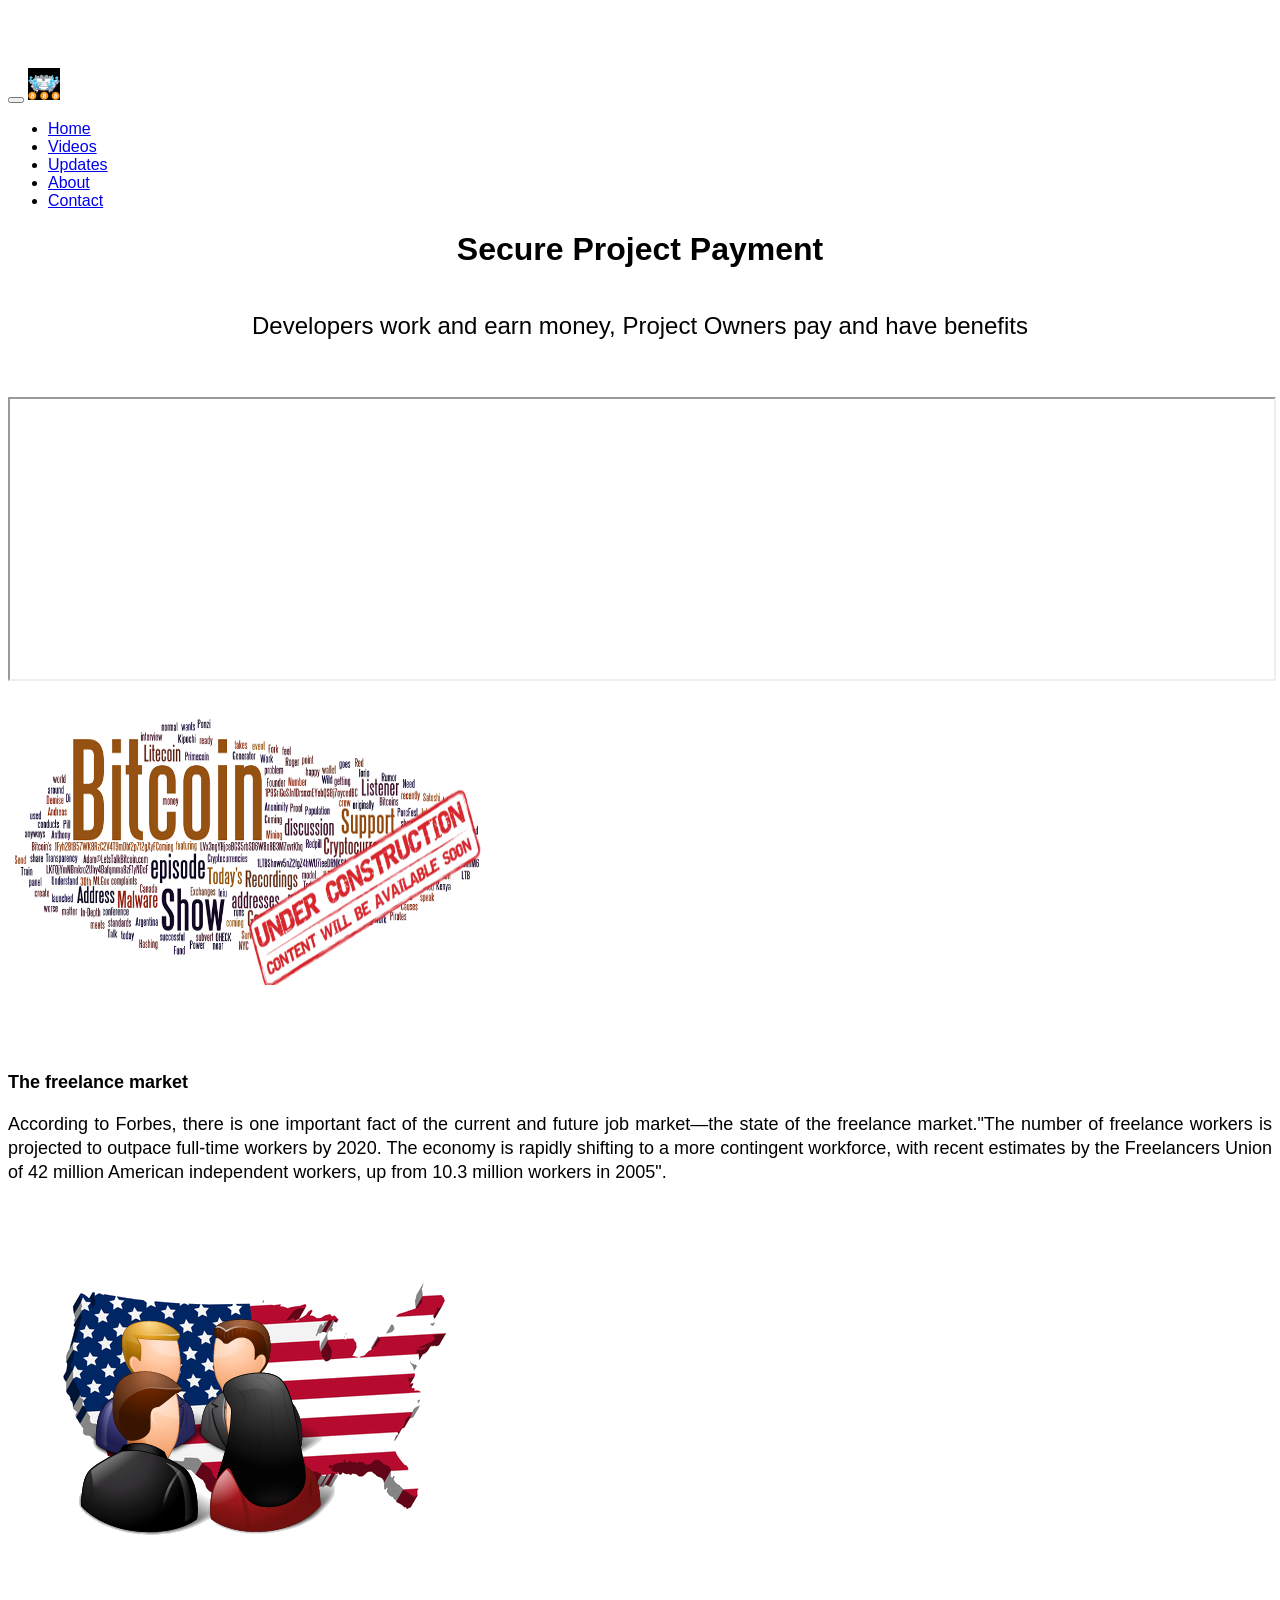
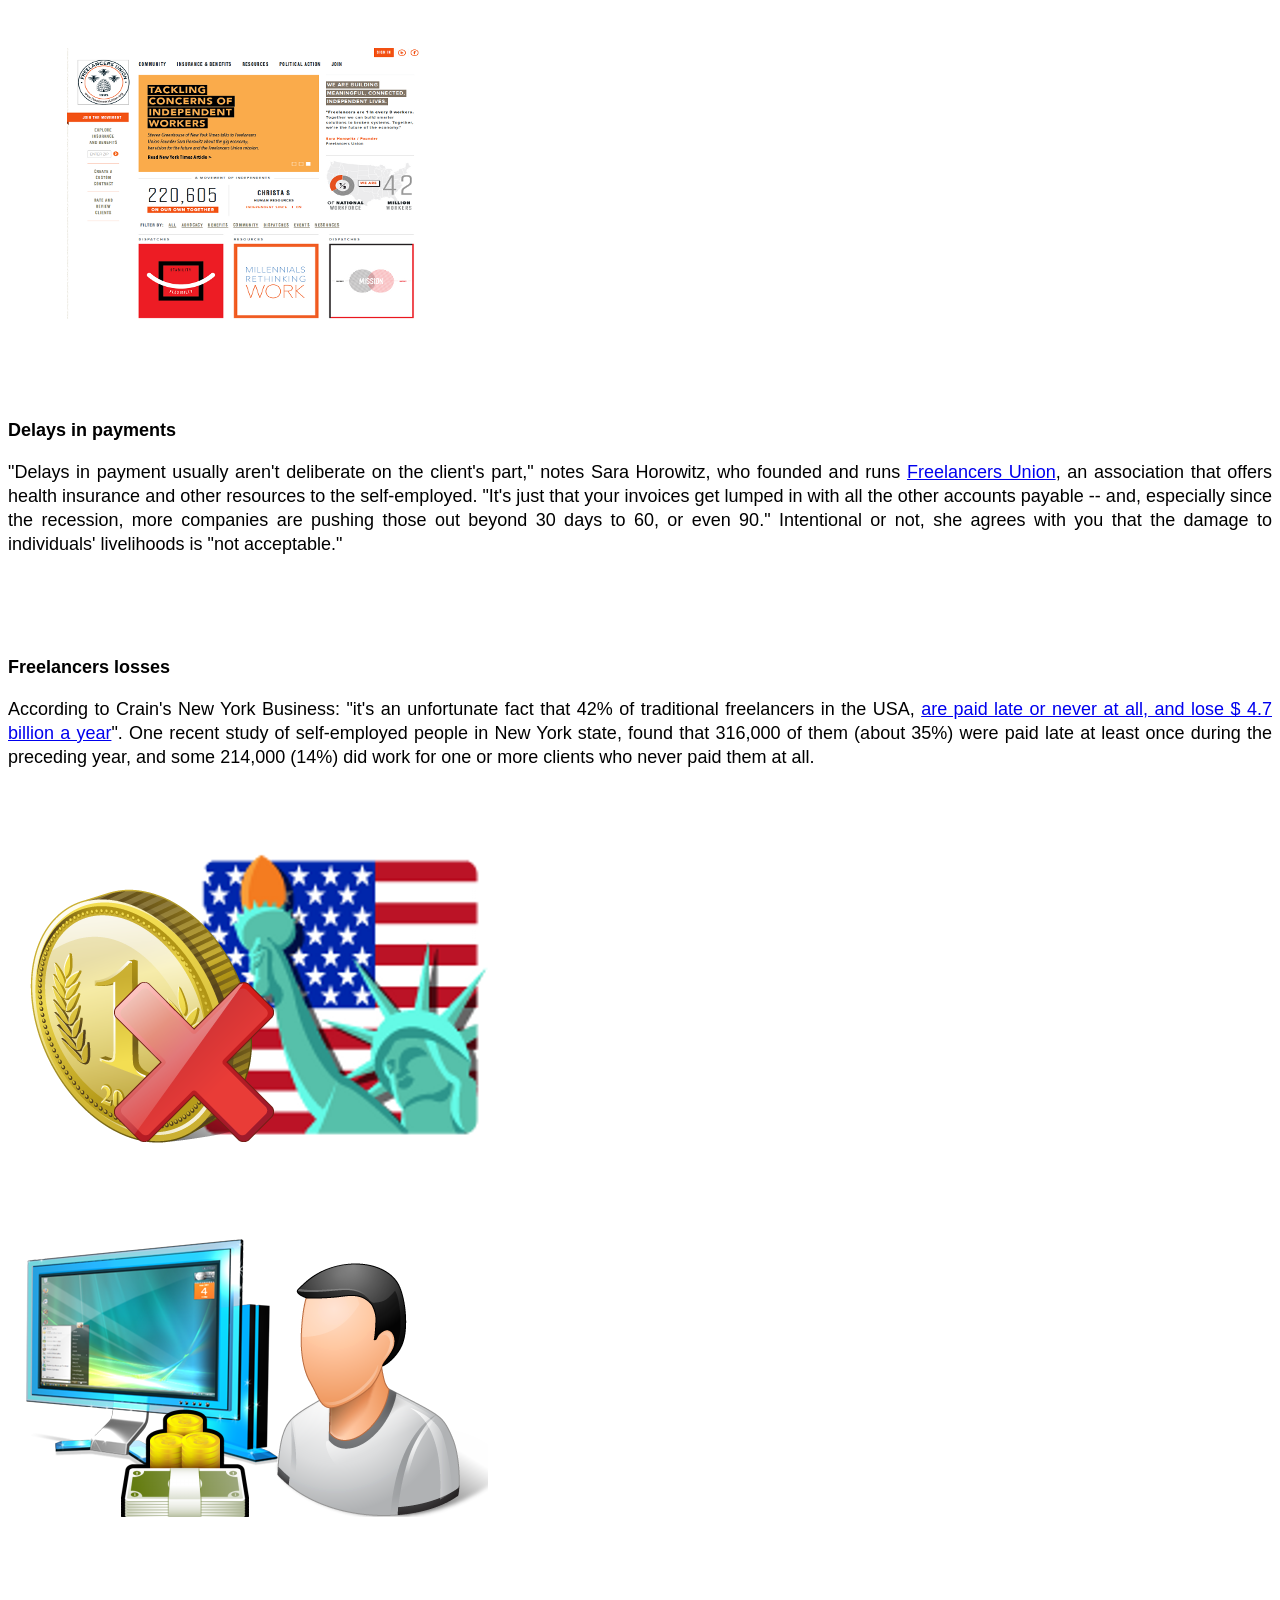
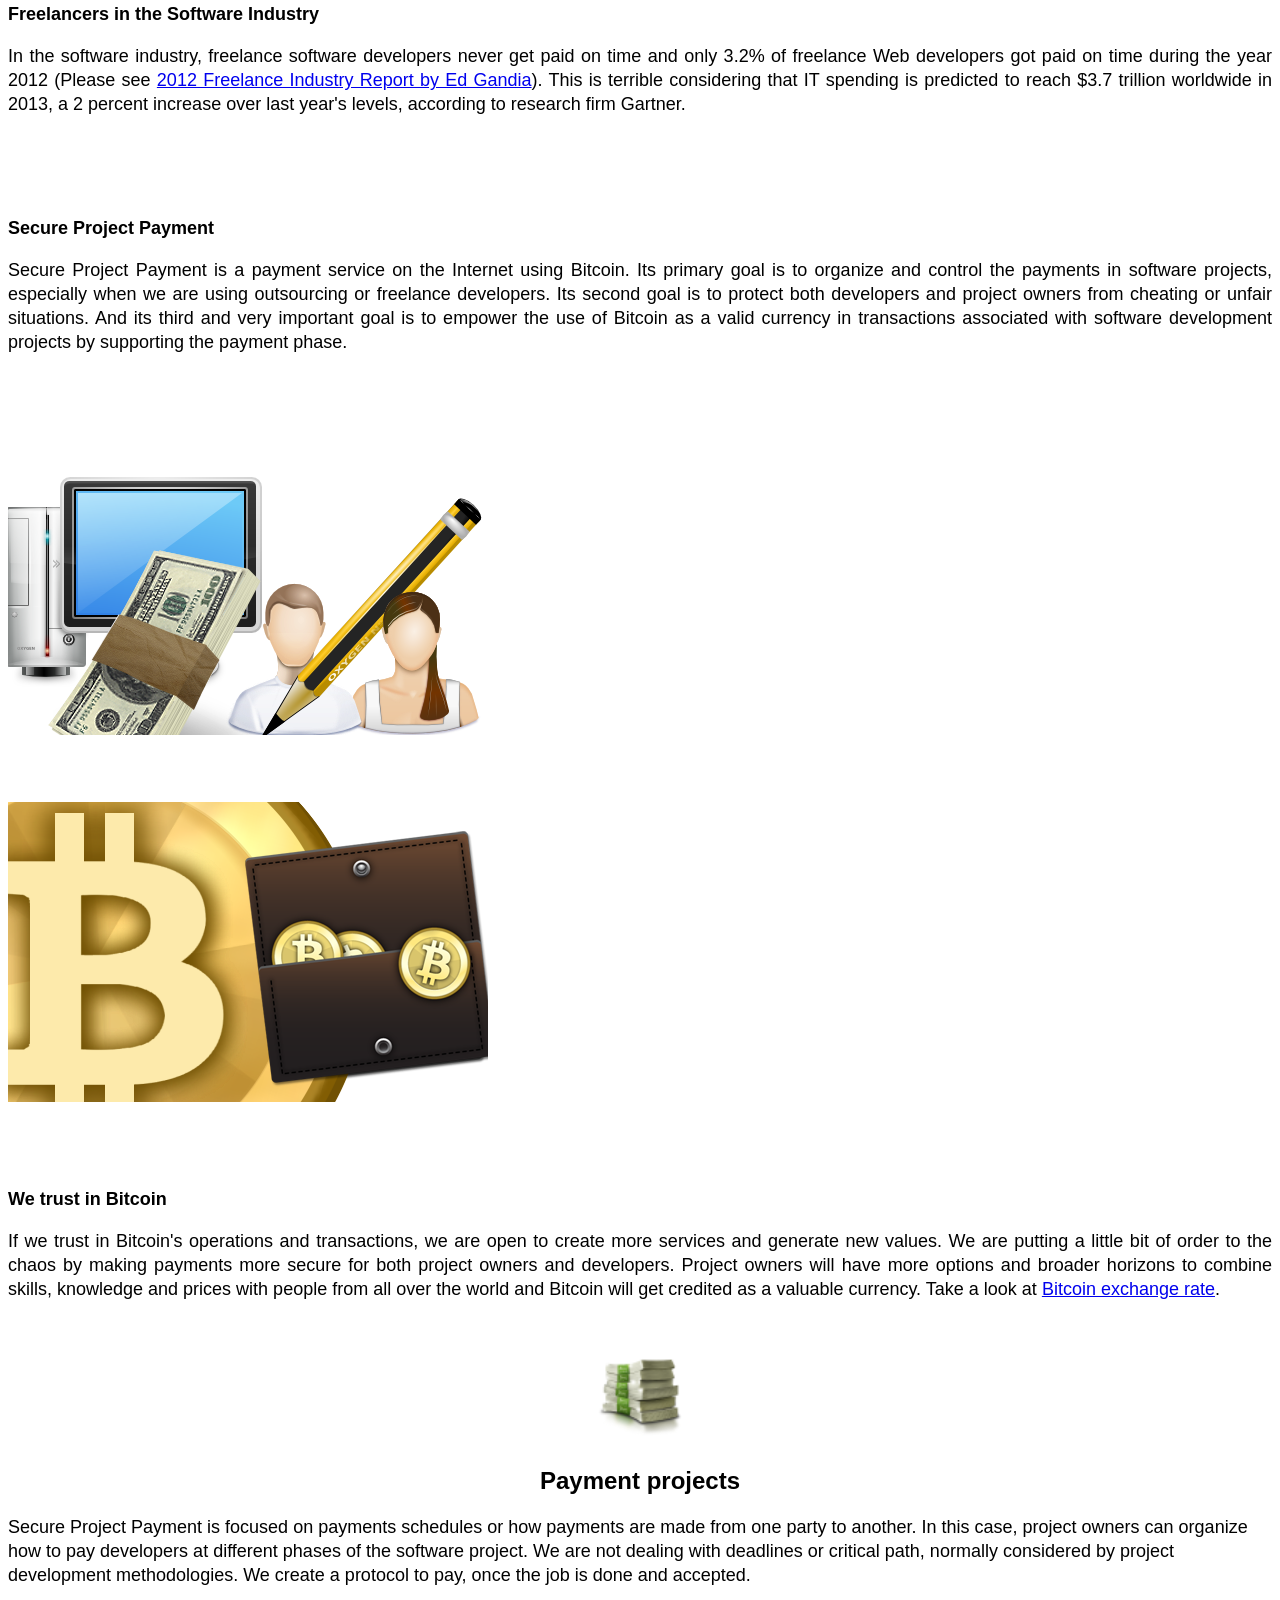
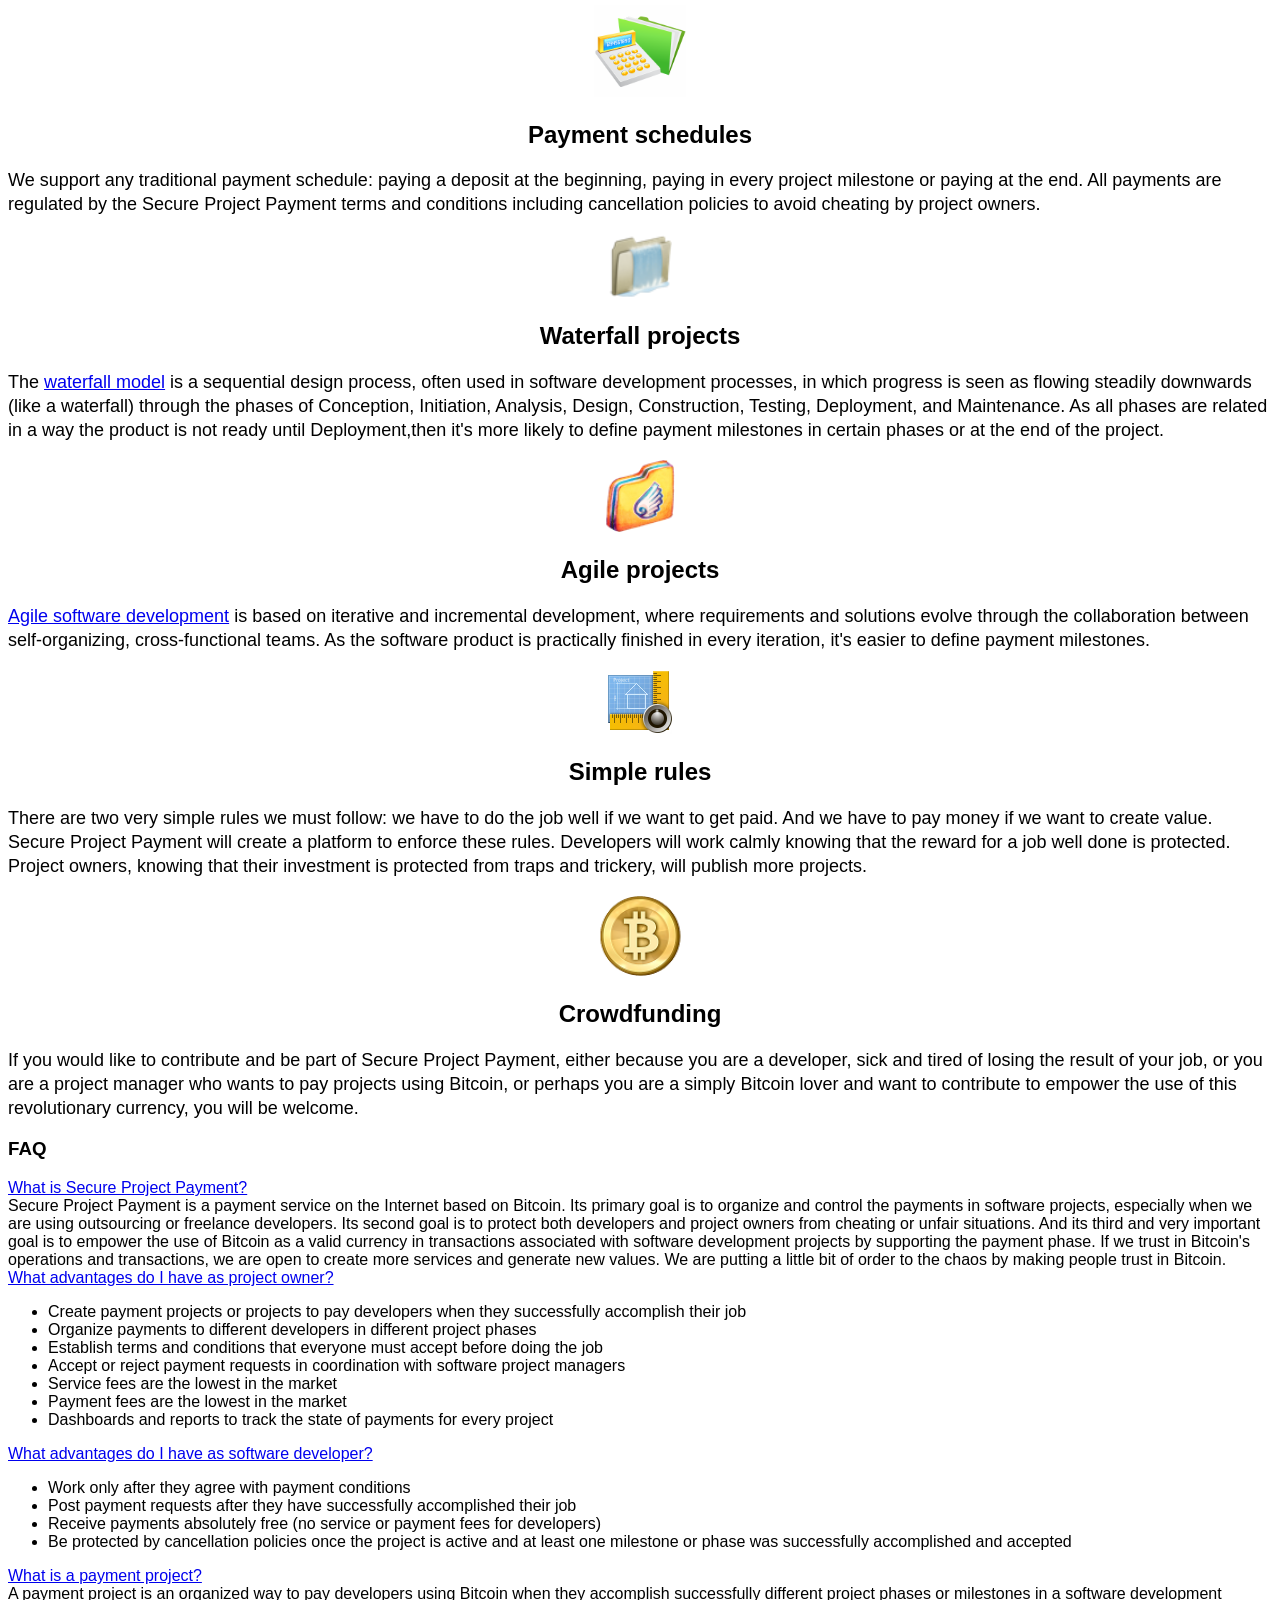
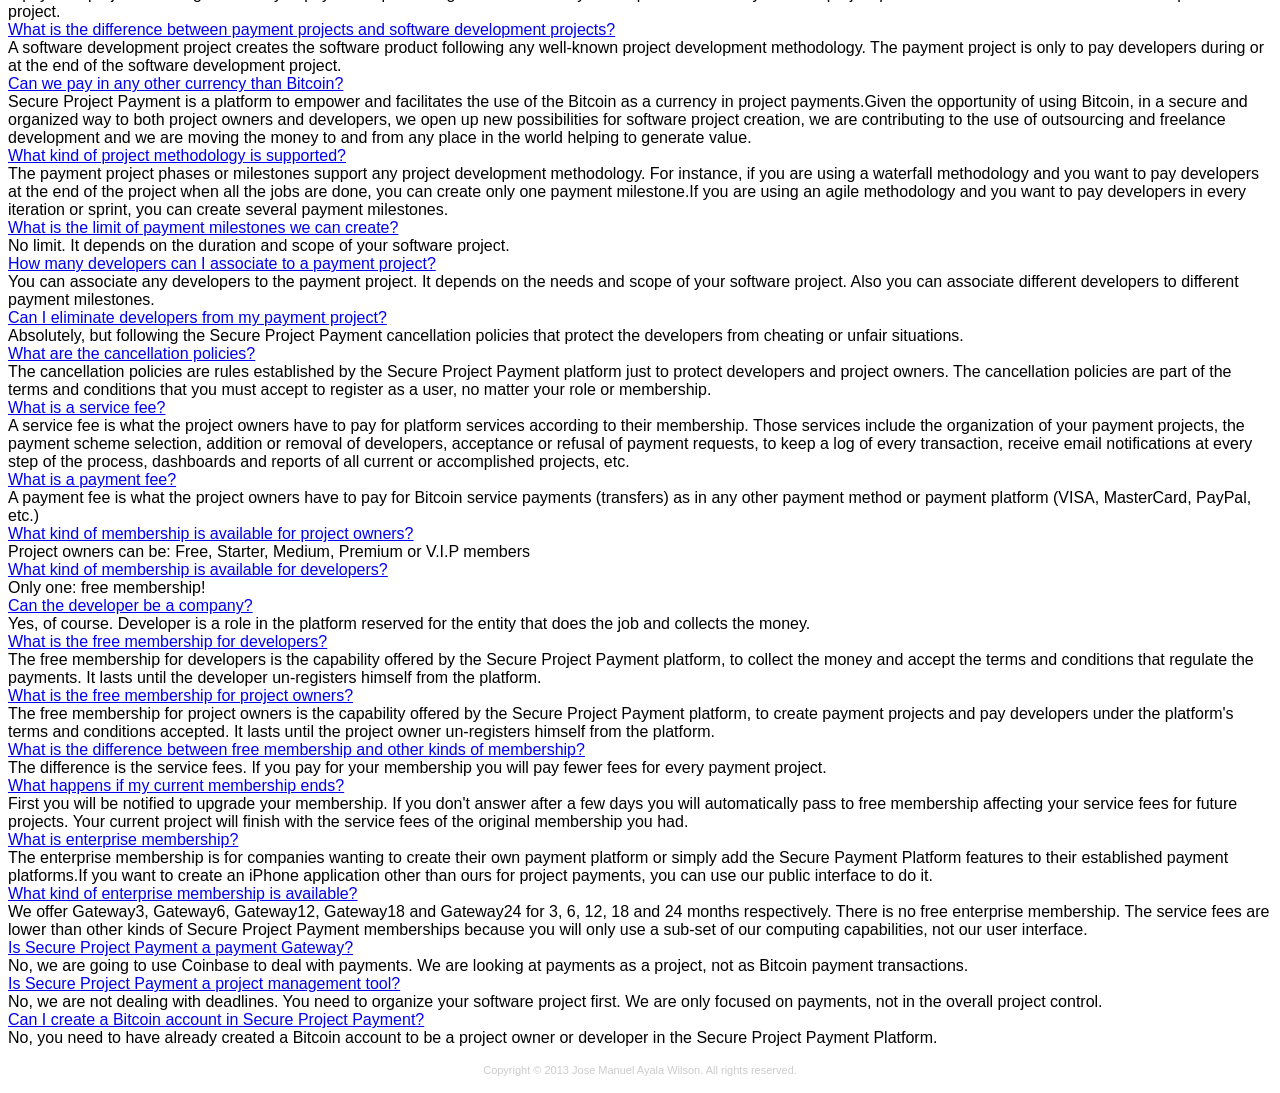
==== commit 69915415: "new fixes and pages" ====
--- a/index.html
+++ b/index.html
@@ -52,13 +52,13 @@
           <a href="index.html">
              <img class="brand"style="align:left;width:32px;height:32px;" src="images/spp-logo.png">  
           </a>
-          <div class="nav-collapse collapse">
+          <div class="nav-collapse collapse">  
             <ul class="nav">
               <li class="active"><a href="index.html">Home</a></li>
 	          <li><a href="videos.html">Videos</a></li>
               <li><a href="http://secureprojectpayment.tumblr.com" target="_blank">Updates</a></li>
-              <li><a href="#">About</a></li>
-              <li><a href="#">Contact</a></li>
+              <li><a href="about.html">About</a></li>
+              <li><a href="contact.html">Contact</a></li>
             </ul>
           </div>
         </div>
@@ -133,7 +133,7 @@
 
    <div class="span5 offset1">
      <div class="flex-video widescreen">
-	<iframe width="100%" height="300px" src="https://www.youtube.com/embed/oOb0ZddGfxw" frameborder="1" allowfullscreen></iframe>
+	<iframe width="100%" height="280px" src="https://www.youtube.com/embed/oOb0ZddGfxw" frameborder="1" allowfullscreen></iframe>
      </div>
    </div>
    
@@ -149,7 +149,7 @@
       <div class="row-fluid section2">
         <div class="span5 offset1 copy copy-right">
 		  <p><b>The freelance market</b></p>
-		  <p> According to Forbes, there is one important fact of the current and future job market—the state of the freelance market. The number of freelance workers is projected to outpace full-time workers by 2020.  The economy is rapidly shifting to a more contingent workforce, with recent estimates by the Freelancers Union of 42 million American independent workers, up from 10.3 million workers in 2005</p>
+		  <p> According to Forbes, there is one important fact of the current and future job market—the state of the freelance market."The number of freelance workers is projected to outpace full-time workers by 2020.  The economy is rapidly shifting to a more contingent workforce, with recent estimates by the Freelancers Union of 42 million American independent workers, up from 10.3 million workers in 2005".</p>
         </div>
         <div class="span5 asset">
           <img class="img-polaroid" src="images/freelancers.png">
@@ -162,7 +162,7 @@
         </div>
         <div class="span5 copy">
         <p><b>Delays in payments</b></p>
-        <p>"Delays in payment usually aren't deliberate on the client's part," notes Sara Horowitz, who founded and runs Freelancers Union, an association that offers health insurance and other resources to the self-employed. "It's just that your invoices get lumped in with all the other accounts payable -- and, especially since the recession, more companies are pushing those out beyond 30 days to 60, or even 90." Intentional or not, she agrees with you that the damage to individuals' livelihoods is "not acceptable." 
+        <p>"Delays in payment usually aren't deliberate on the client's part," notes Sara Horowitz, who founded and runs <a href="http://www.freelancersunion.org/" target="_blank">Freelancers Union</a>, an association that offers health insurance and other resources to the self-employed. "It's just that your invoices get lumped in with all the other accounts payable -- and, especially since the recession, more companies are pushing those out beyond 30 days to 60, or even 90." Intentional or not, she agrees with you that the damage to individuals' livelihoods is "not acceptable." 
 	</p>
         </div>
       </div>
@@ -171,7 +171,7 @@
         <div class="span5 offset1 copy copy-right">
           <p><b>Freelancers losses</b></p>
           <p>
-           According to vWorker, now part of freelancer.com: "it's an unfortunate fact that 42% of traditional freelancers in the USA, are paid late or never at all, and lose $ 4.7 billion a year".
+           According to Crain's New York Business: "it's an unfortunate fact that 42% of traditional freelancers in the USA, <a href="http://www.crainsnewyork.com/article/20100829/SMALLBIZ/308299994" target="_blank">are paid late or never at all, and lose $ 4.7 billion a year</a>".
 One recent study of self-employed people in New York state, found that 316,000 of them (about 35%) were paid late at least once during the preceding year, and some 214,000 (14%) did work for one or more clients who never paid them at all. 
           </p>          
         </div>
@@ -188,7 +188,7 @@
         <div class="span5 copy">
           <p><b>Freelancers in the Software Industry</b></p>
           <p> 
-            In the software industry, freelance software developers never get paid on time and only 3.2% of freelance Web developers got paid on time during the year 2012 (Please see 2012 Freelance Industry Report by Ed Gandia). This is awful considering that IT spending is predicted to reach $3.7 trillion worldwide in 2013, a 2 percent increase over last year's levels, according to research firm Gartner.
+            In the software industry, freelance software developers never get paid on time and only 3.2% of freelance Web developers got paid on time during the year 2012 (Please see <a href="https://s3.amazonaws.com/ifdconference/2012report/Freelance+Industry+Report+2012+updated.pdf" target="_blank">2012 Freelance Industry Report by Ed Gandia</a>). This is terrible considering that IT spending is predicted to reach $3.7 trillion worldwide in 2013, a 2 percent increase over last year's levels, according to research firm Gartner.
           </p>
         </div>
       </div>
@@ -247,14 +247,14 @@
 			  <img src="images/waterfall-icon.png" style="width:64px;height=64px"/>
               <h2>Waterfall projects</h2>
 			  </center>
-              <p>The waterfall model is a sequential design process, often used in software development processes, in which progress is seen as flowing steadily downwards (like a waterfall) through the phases of Conception, Initiation, Analysis, Design, Construction, Testing, Deployment, and Maintenance. As all phases are related in a way the product is not ready until Deployment,then it's more likely to define payment milestones in certain phases or at the end of the project.</p>
+              <p>The <a href="http://en.wikipedia.org/wiki/Waterfall_model" target="_blank">waterfall model</a> is a sequential design process, often used in software development processes, in which progress is seen as flowing steadily downwards (like a waterfall) through the phases of Conception, Initiation, Analysis, Design, Construction, Testing, Deployment, and Maintenance. As all phases are related in a way the product is not ready until Deployment,then it's more likely to define payment milestones in certain phases or at the end of the project.</p>
             </div><!--/span-->
 			<div class="span6">
 			  <center>
 			  <img src="images/agile-icon.png" style="width:72px;height=72px"/>
               <h2>Agile projects</h2>
 			  </center>
-              <p>Agile software development is  based on iterative and incremental development, where requirements and solutions evolve through the collaboration between self-organizing, cross-functional teams. As the software product is practically finished in every iteration, it's easier to define payment milestones.</p>
+              <p><a href="http://en.wikipedia.org/wiki/Agile_software_development" target="_blank">Agile software development</a> is  based on iterative and incremental development, where requirements and solutions evolve through the collaboration between self-organizing, cross-functional teams. As the software product is practically finished in every iteration, it's easier to define payment milestones.</p>
             </div><!--/span-->
 		</div>	
 	</div>	
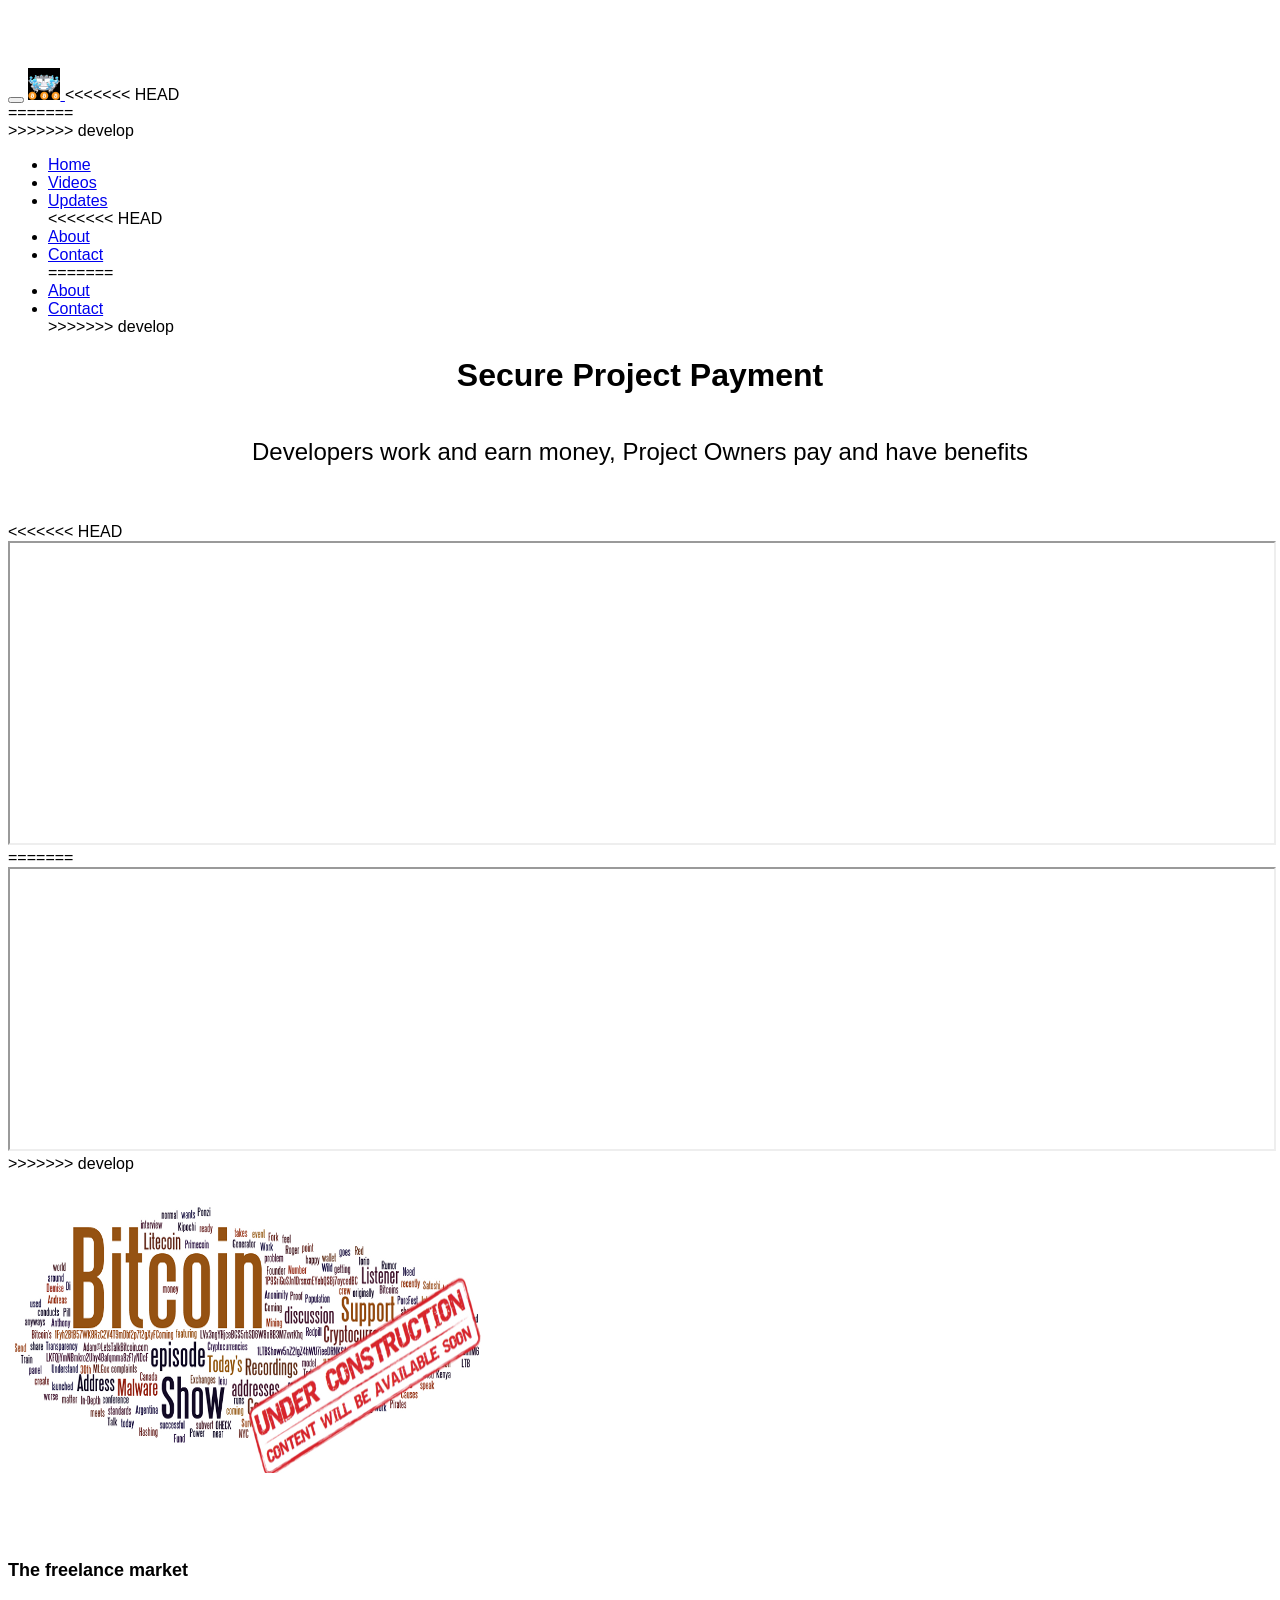
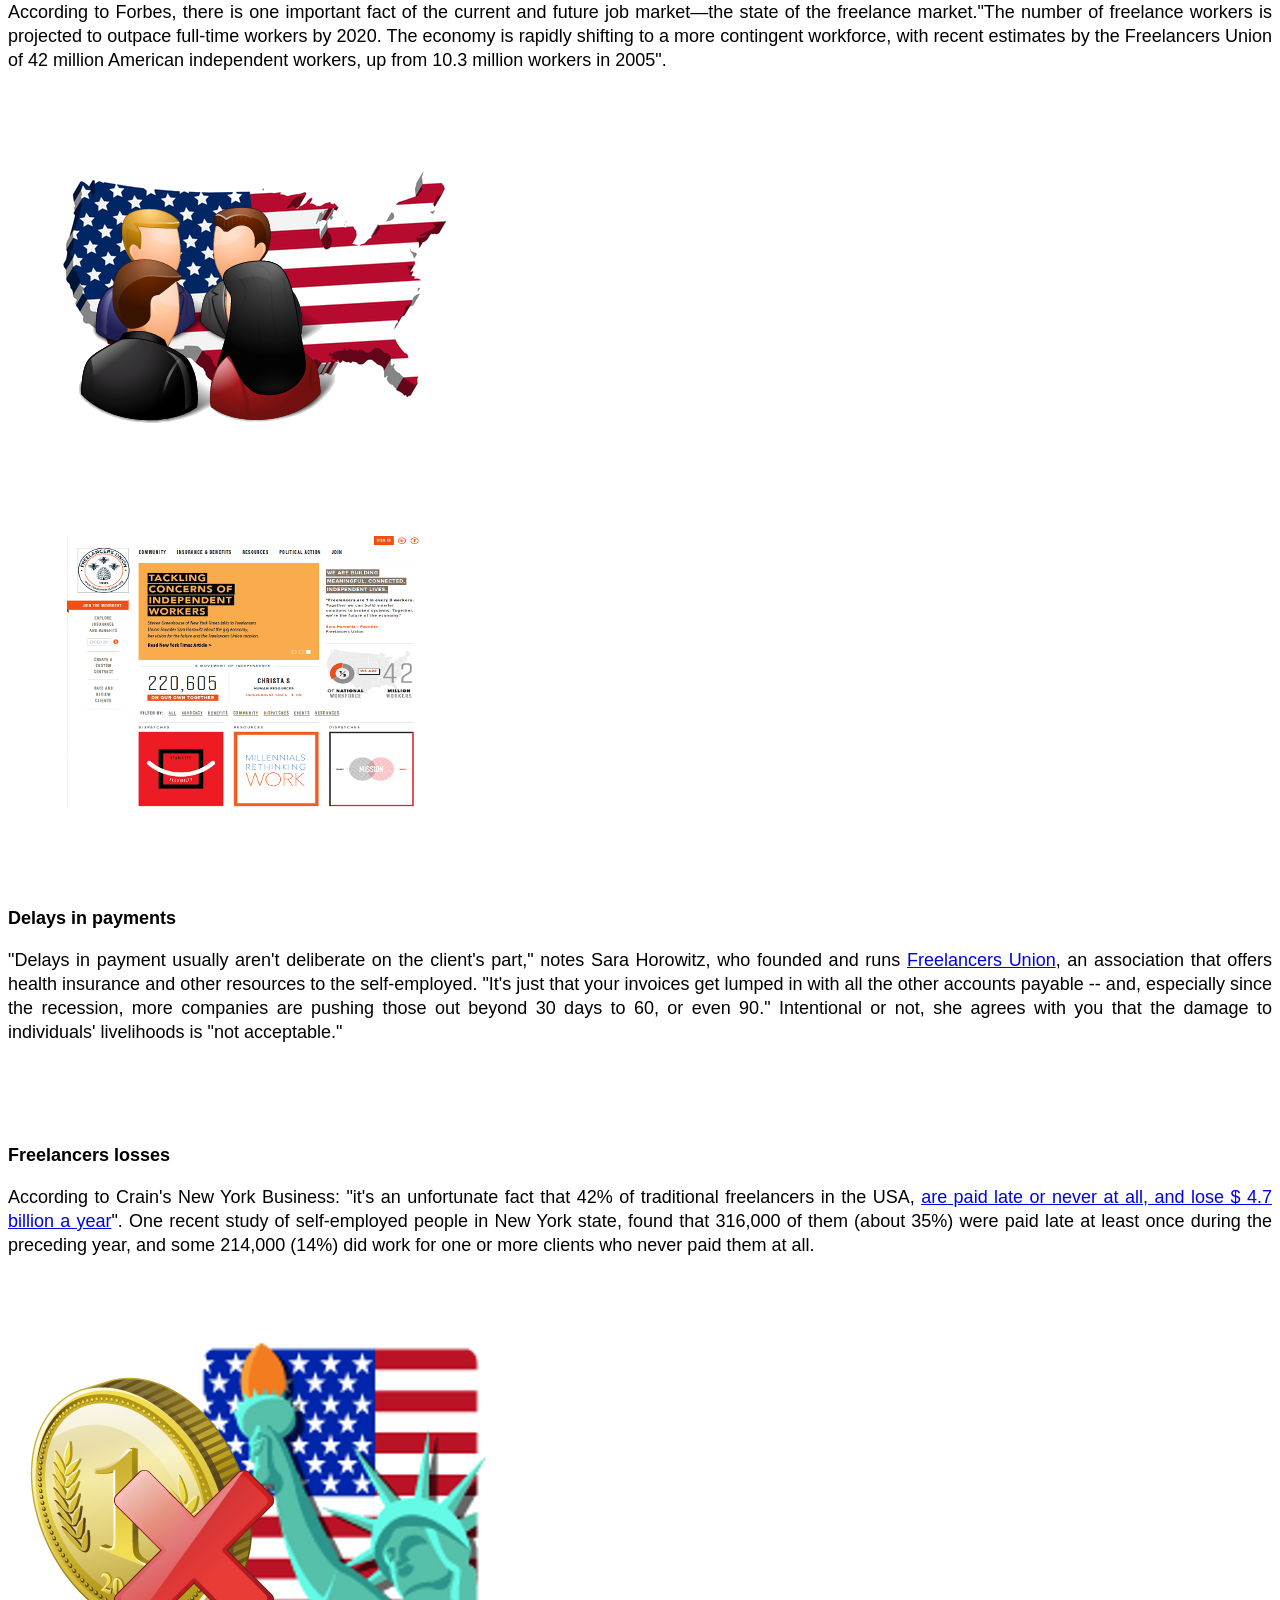
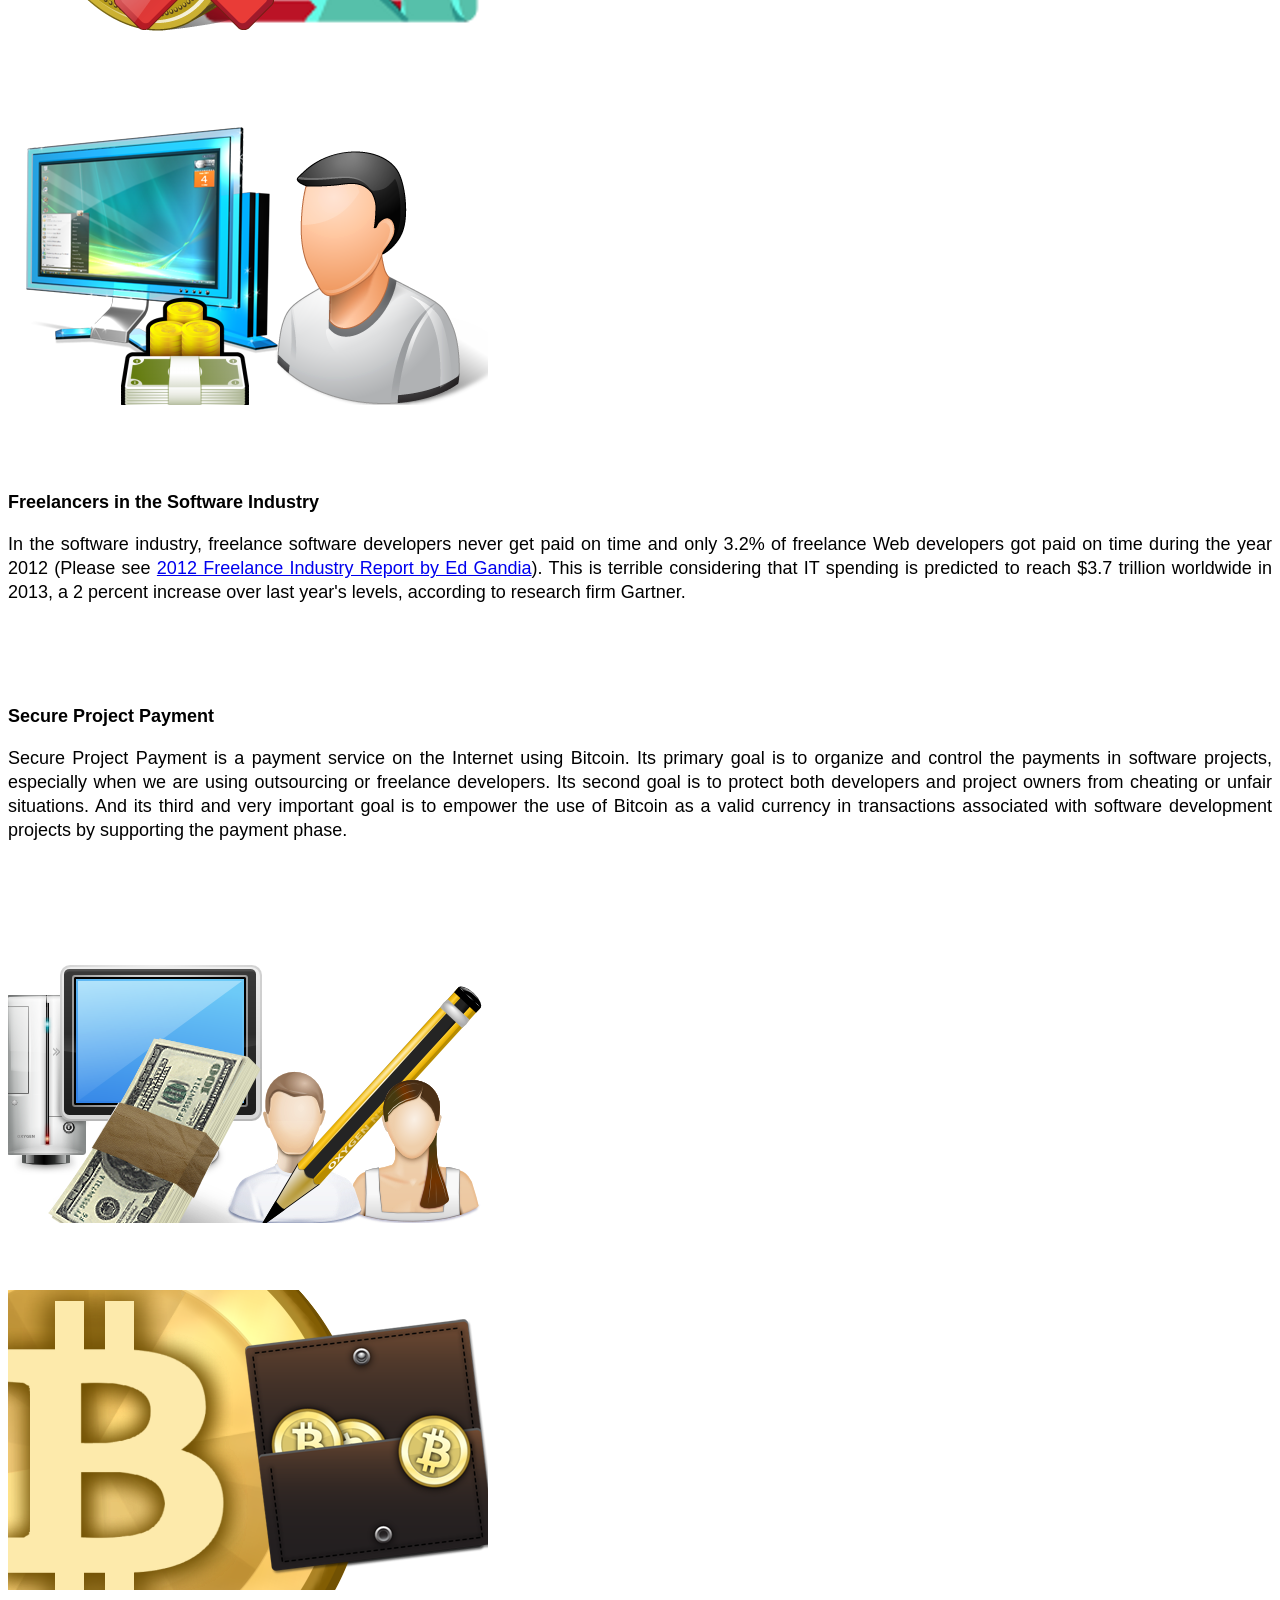
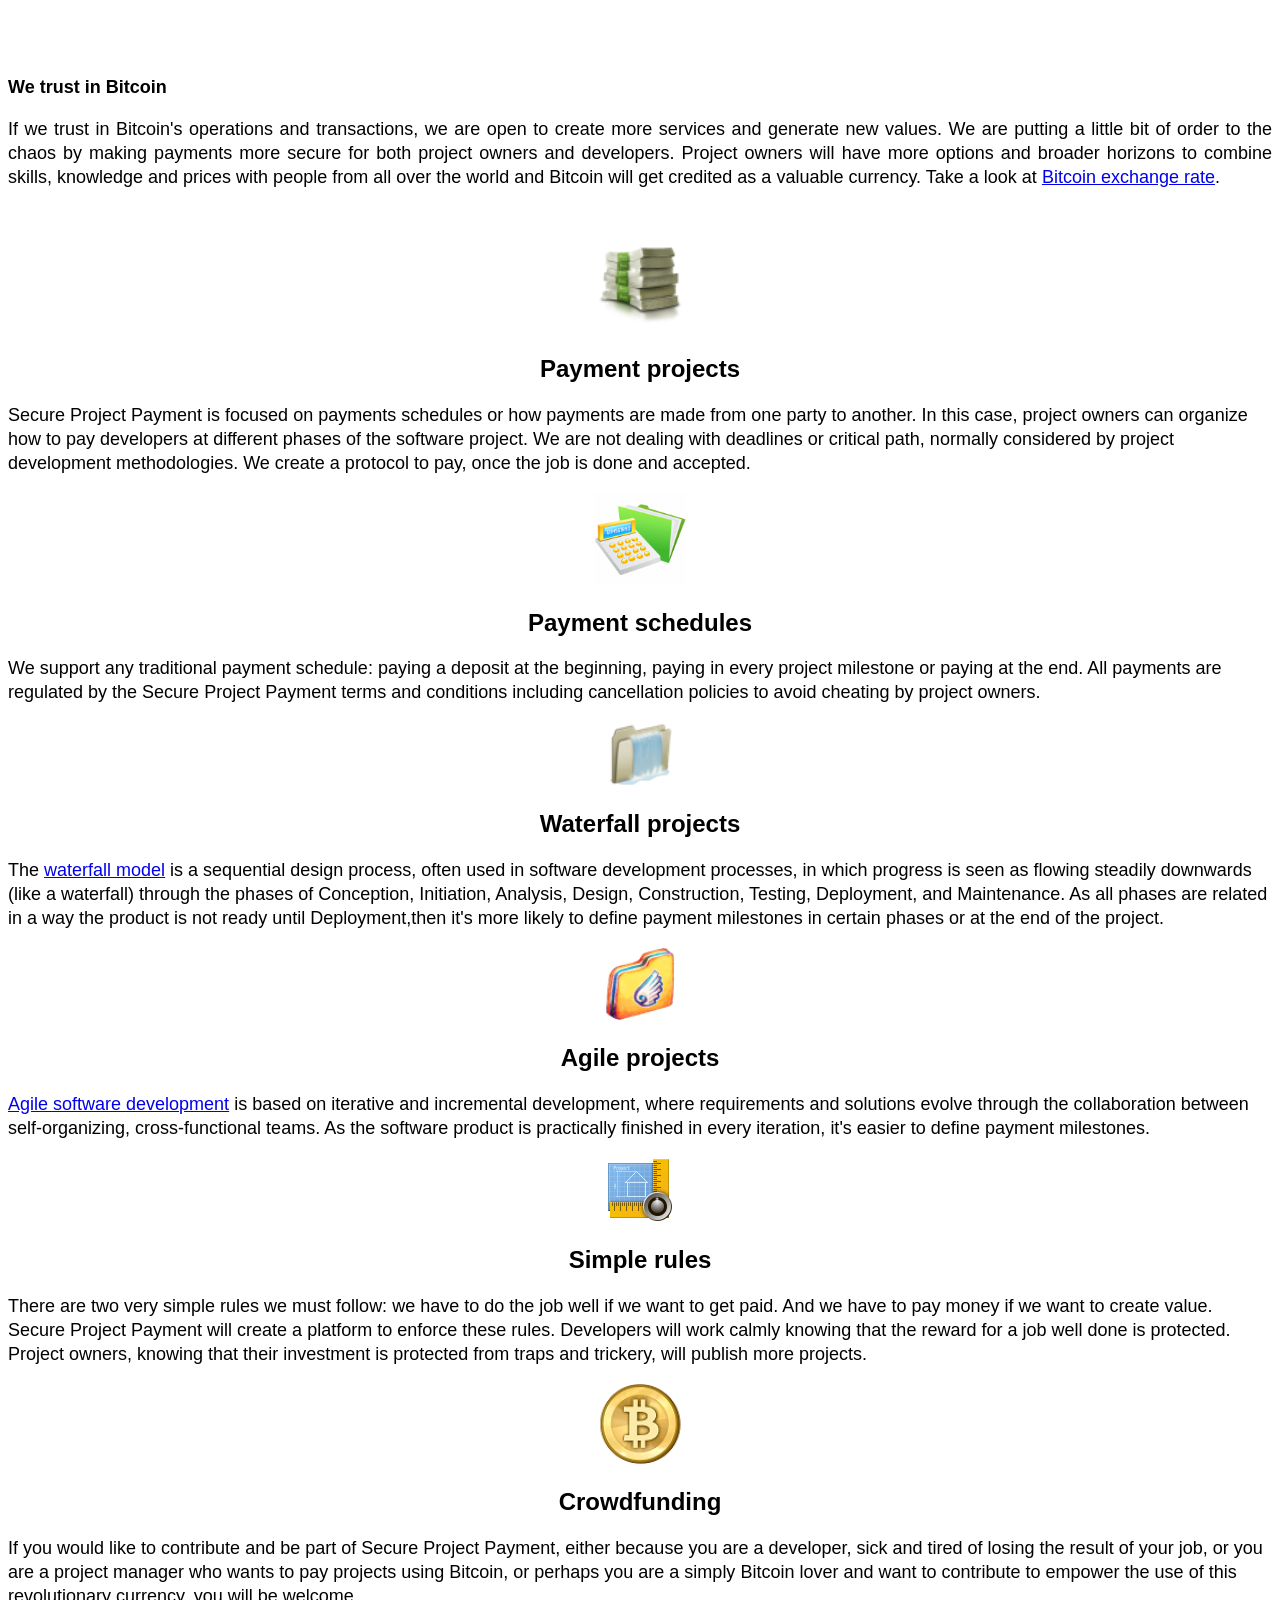
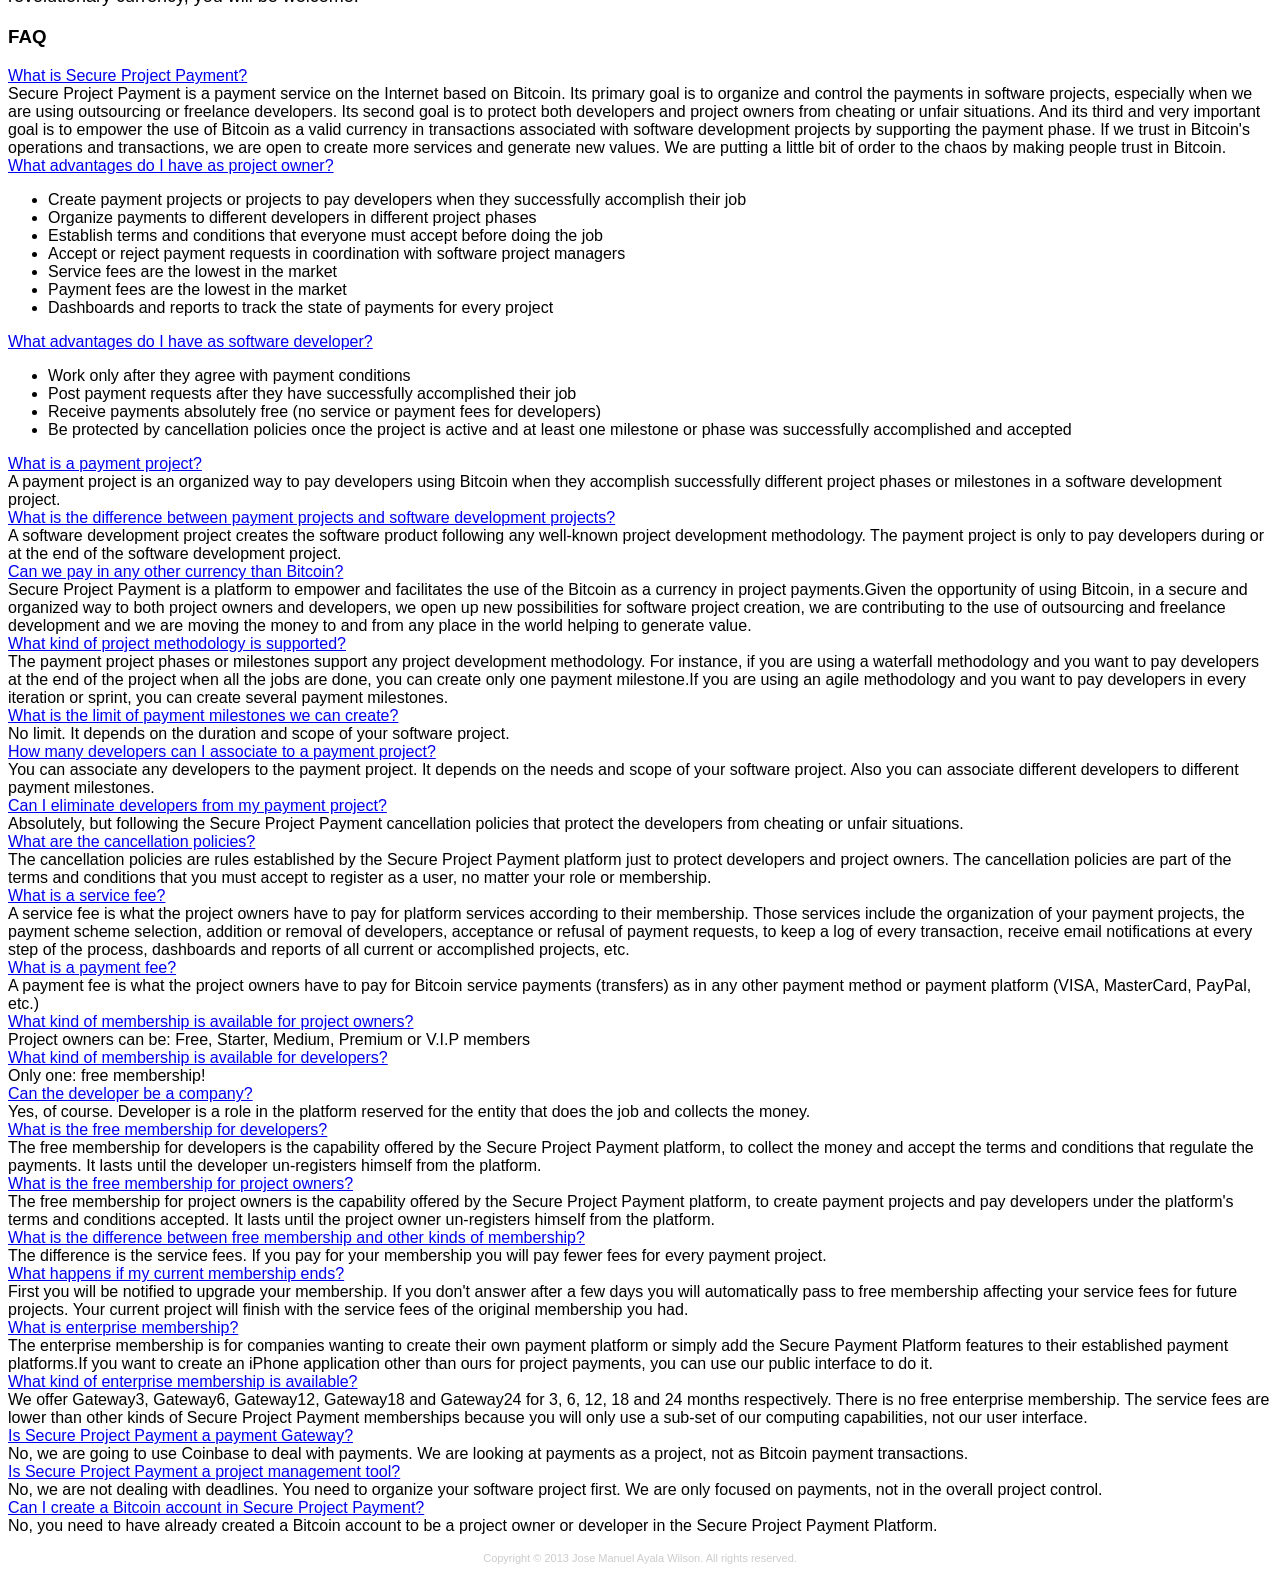
==== commit 461caa7e: "new fixes and pages" ====
--- a/index.html
+++ b/index.html
@@ -52,13 +52,22 @@
           <a href="index.html">
              <img class="brand"style="align:left;width:32px;height:32px;" src="images/spp-logo.png">  
           </a>
+<<<<<<< HEAD
+          <div class="nav-collapse collapse">
+=======
           <div class="nav-collapse collapse">  
+>>>>>>> develop
             <ul class="nav">
               <li class="active"><a href="index.html">Home</a></li>
 	          <li><a href="videos.html">Videos</a></li>
               <li><a href="http://secureprojectpayment.tumblr.com" target="_blank">Updates</a></li>
+<<<<<<< HEAD
+              <li><a href="#">About</a></li>
+              <li><a href="#">Contact</a></li>
+=======
               <li><a href="about.html">About</a></li>
               <li><a href="contact.html">Contact</a></li>
+>>>>>>> develop
             </ul>
           </div>
         </div>
@@ -133,7 +142,11 @@
 
    <div class="span5 offset1">
      <div class="flex-video widescreen">
+<<<<<<< HEAD
+	<iframe width="100%" height="300px" src="https://www.youtube.com/embed/oOb0ZddGfxw" frameborder="1" allowfullscreen></iframe>
+=======
 	<iframe width="100%" height="280px" src="https://www.youtube.com/embed/oOb0ZddGfxw" frameborder="1" allowfullscreen></iframe>
+>>>>>>> develop
      </div>
    </div>
    
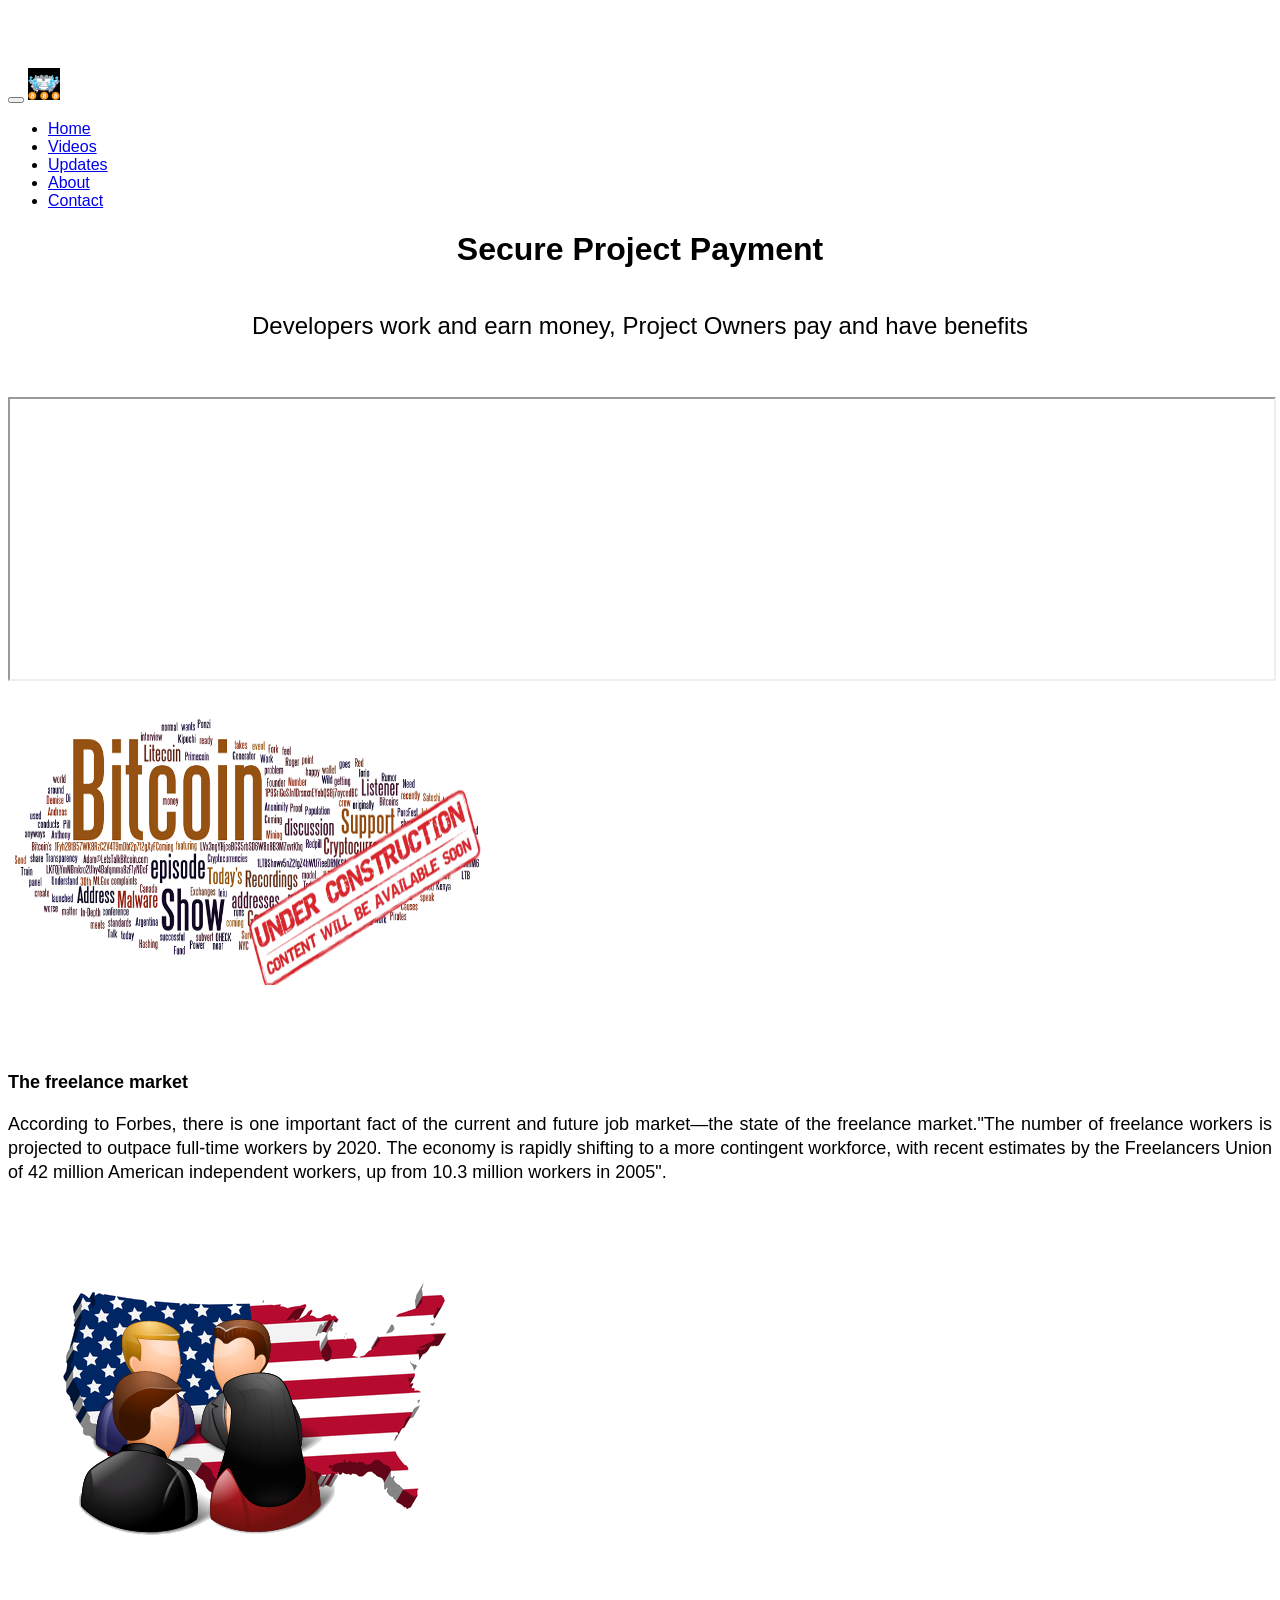
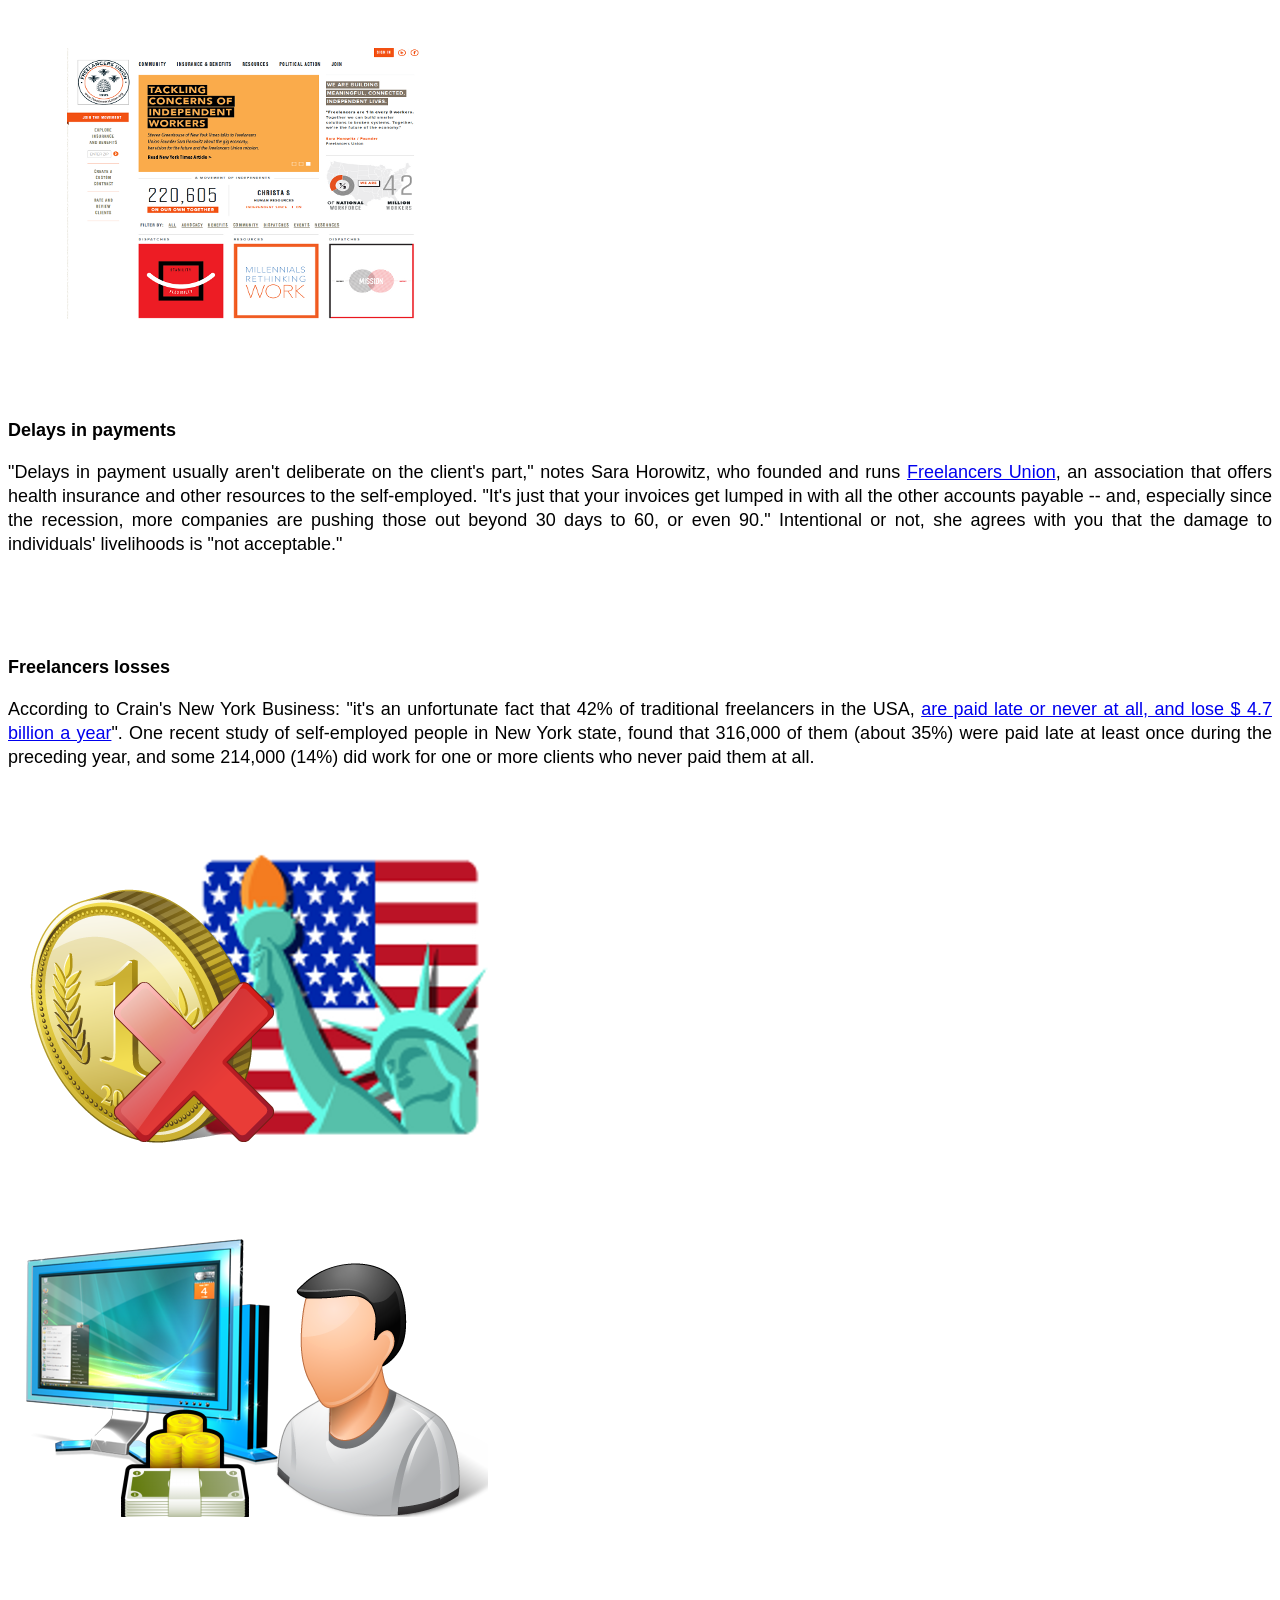
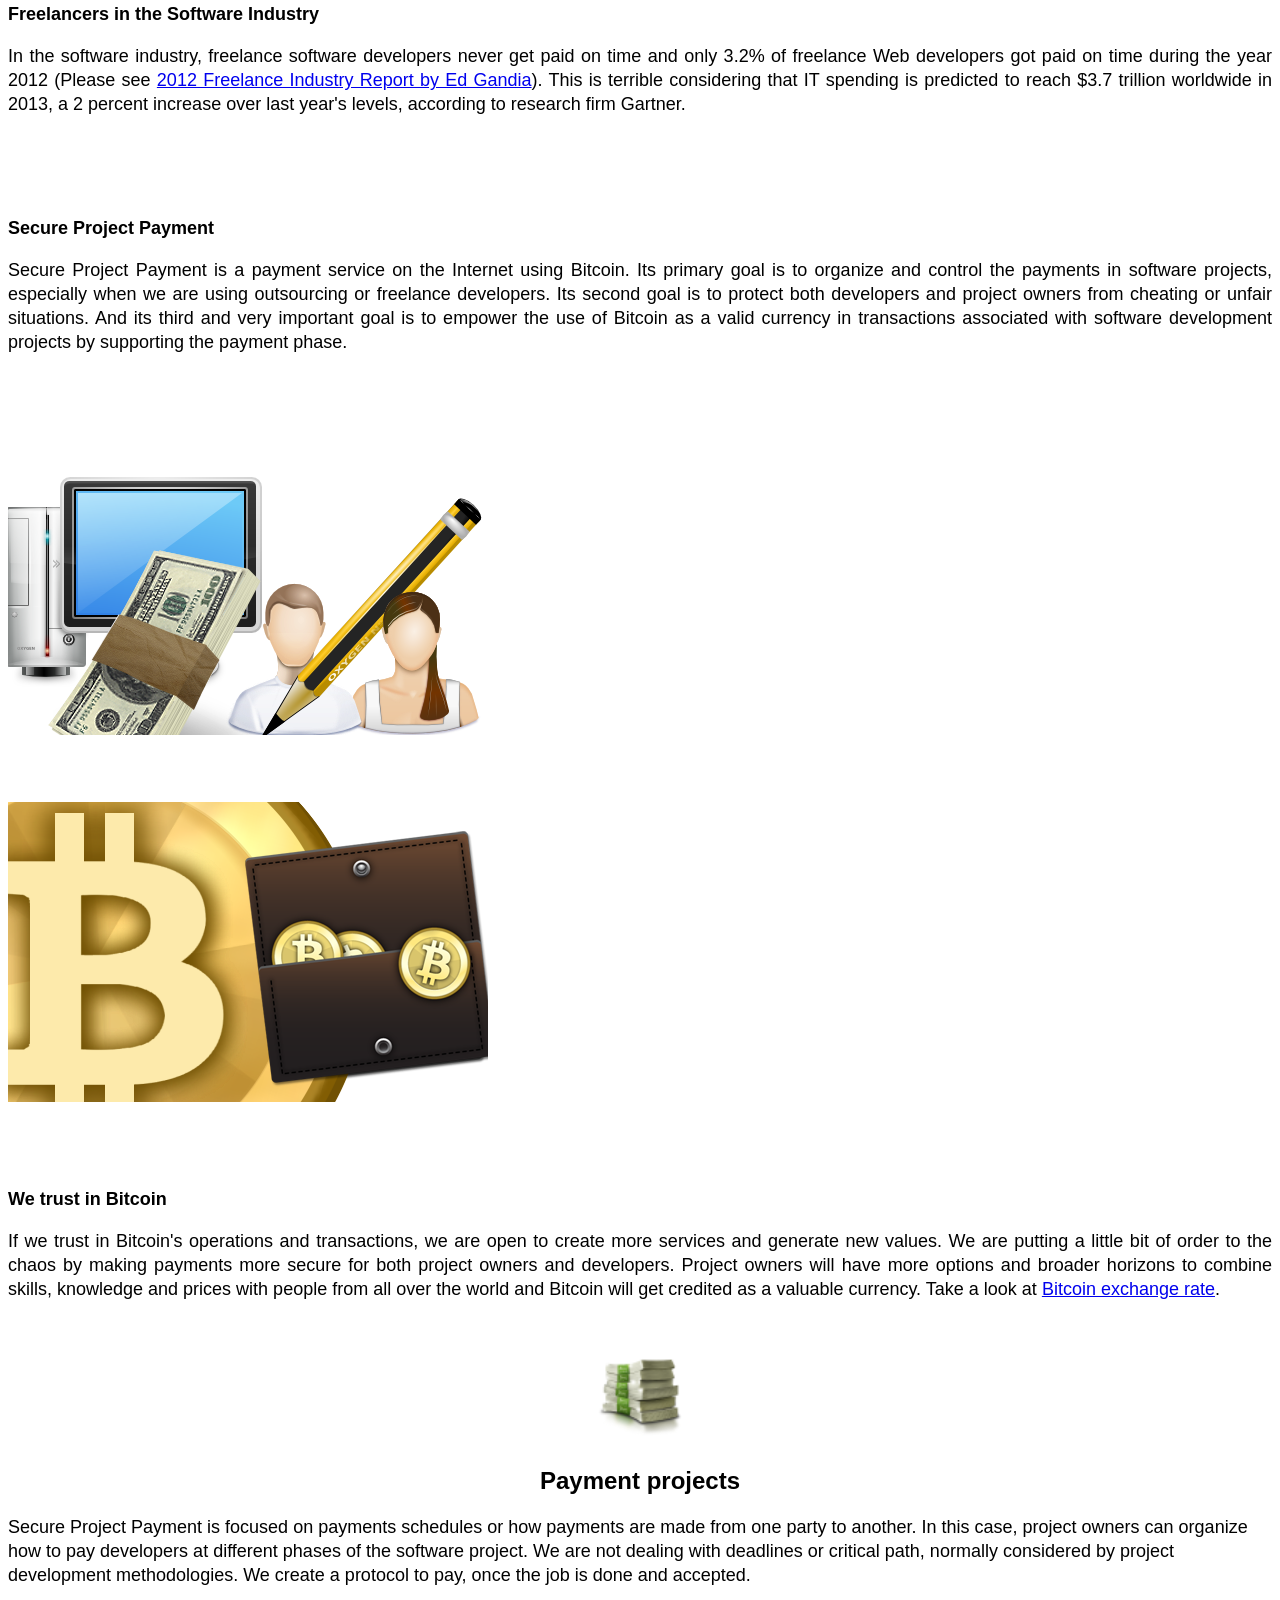
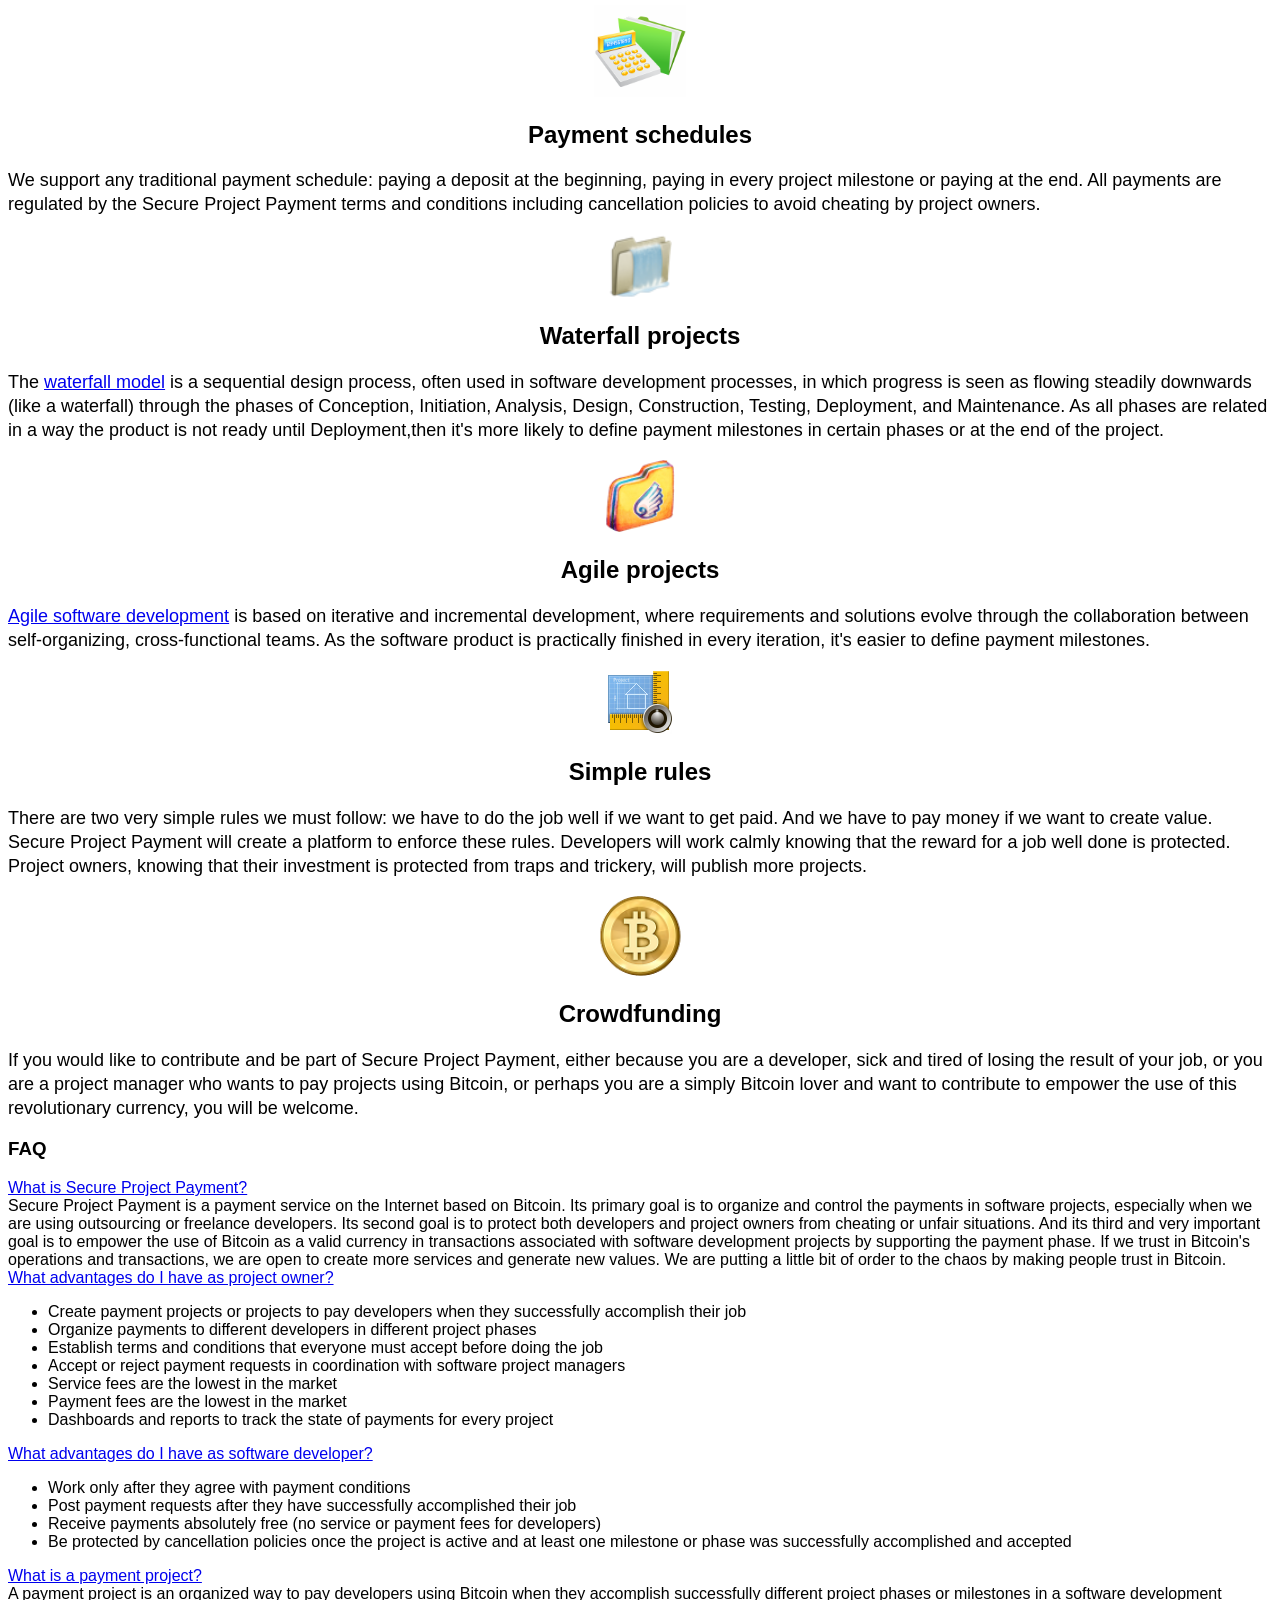
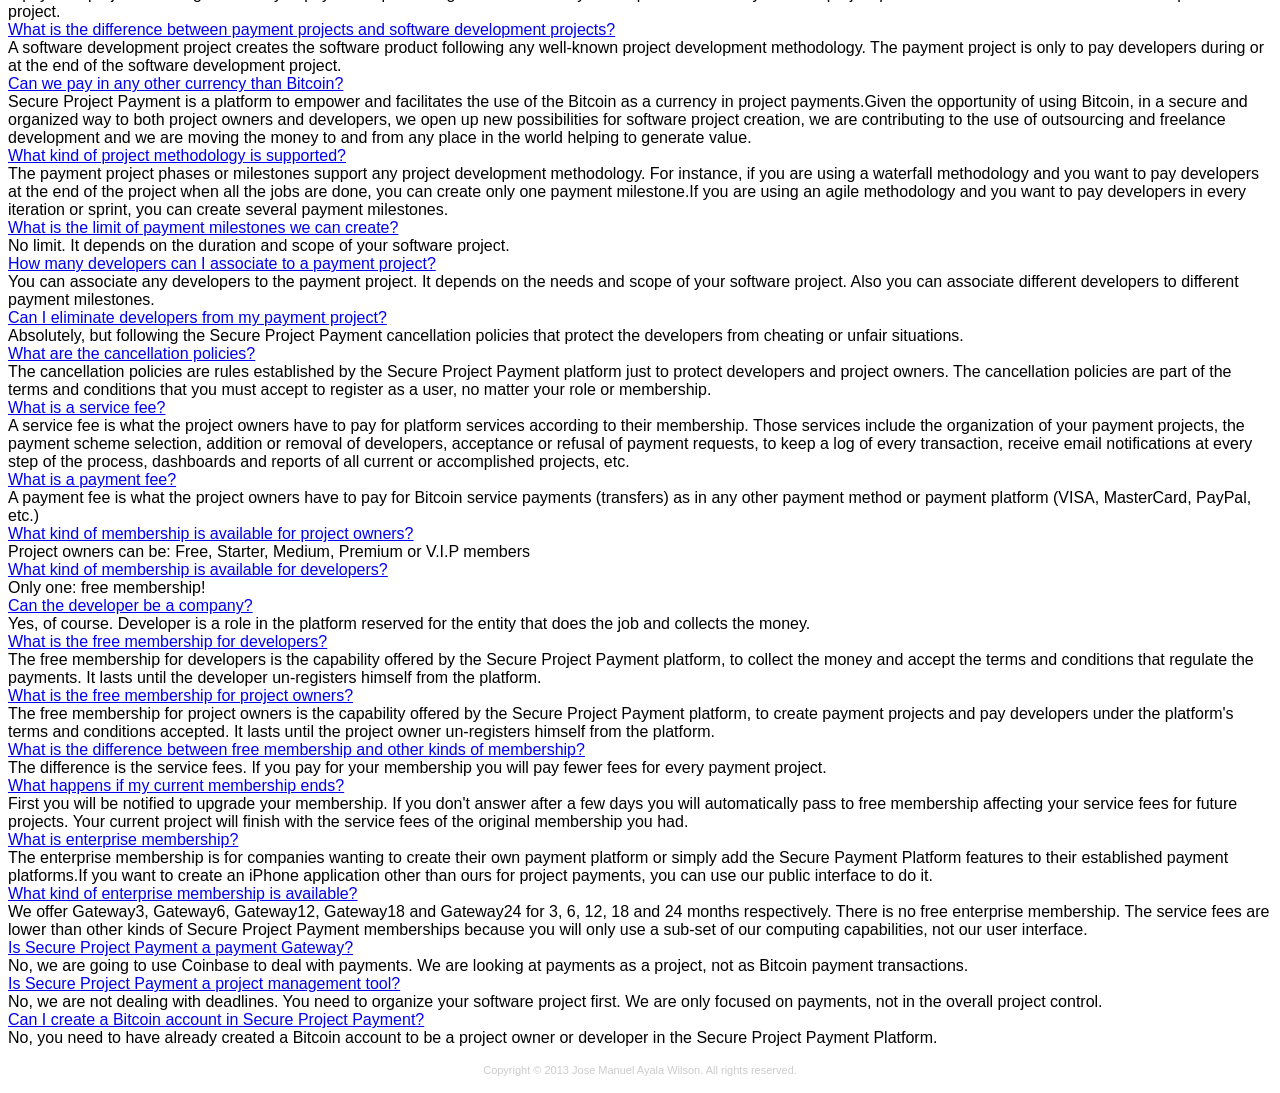
==== commit c2065f36: "new fixes and pages" ====
--- a/index.html
+++ b/index.html
@@ -52,22 +52,13 @@
           <a href="index.html">
              <img class="brand"style="align:left;width:32px;height:32px;" src="images/spp-logo.png">  
           </a>
-<<<<<<< HEAD
-          <div class="nav-collapse collapse">
-=======
           <div class="nav-collapse collapse">  
->>>>>>> develop
             <ul class="nav">
               <li class="active"><a href="index.html">Home</a></li>
 	          <li><a href="videos.html">Videos</a></li>
               <li><a href="http://secureprojectpayment.tumblr.com" target="_blank">Updates</a></li>
-<<<<<<< HEAD
-              <li><a href="#">About</a></li>
-              <li><a href="#">Contact</a></li>
-=======
               <li><a href="about.html">About</a></li>
               <li><a href="contact.html">Contact</a></li>
->>>>>>> develop
             </ul>
           </div>
         </div>
@@ -142,11 +133,7 @@
 
    <div class="span5 offset1">
      <div class="flex-video widescreen">
-<<<<<<< HEAD
-	<iframe width="100%" height="300px" src="https://www.youtube.com/embed/oOb0ZddGfxw" frameborder="1" allowfullscreen></iframe>
-=======
 	<iframe width="100%" height="280px" src="https://www.youtube.com/embed/oOb0ZddGfxw" frameborder="1" allowfullscreen></iframe>
->>>>>>> develop
      </div>
    </div>
    
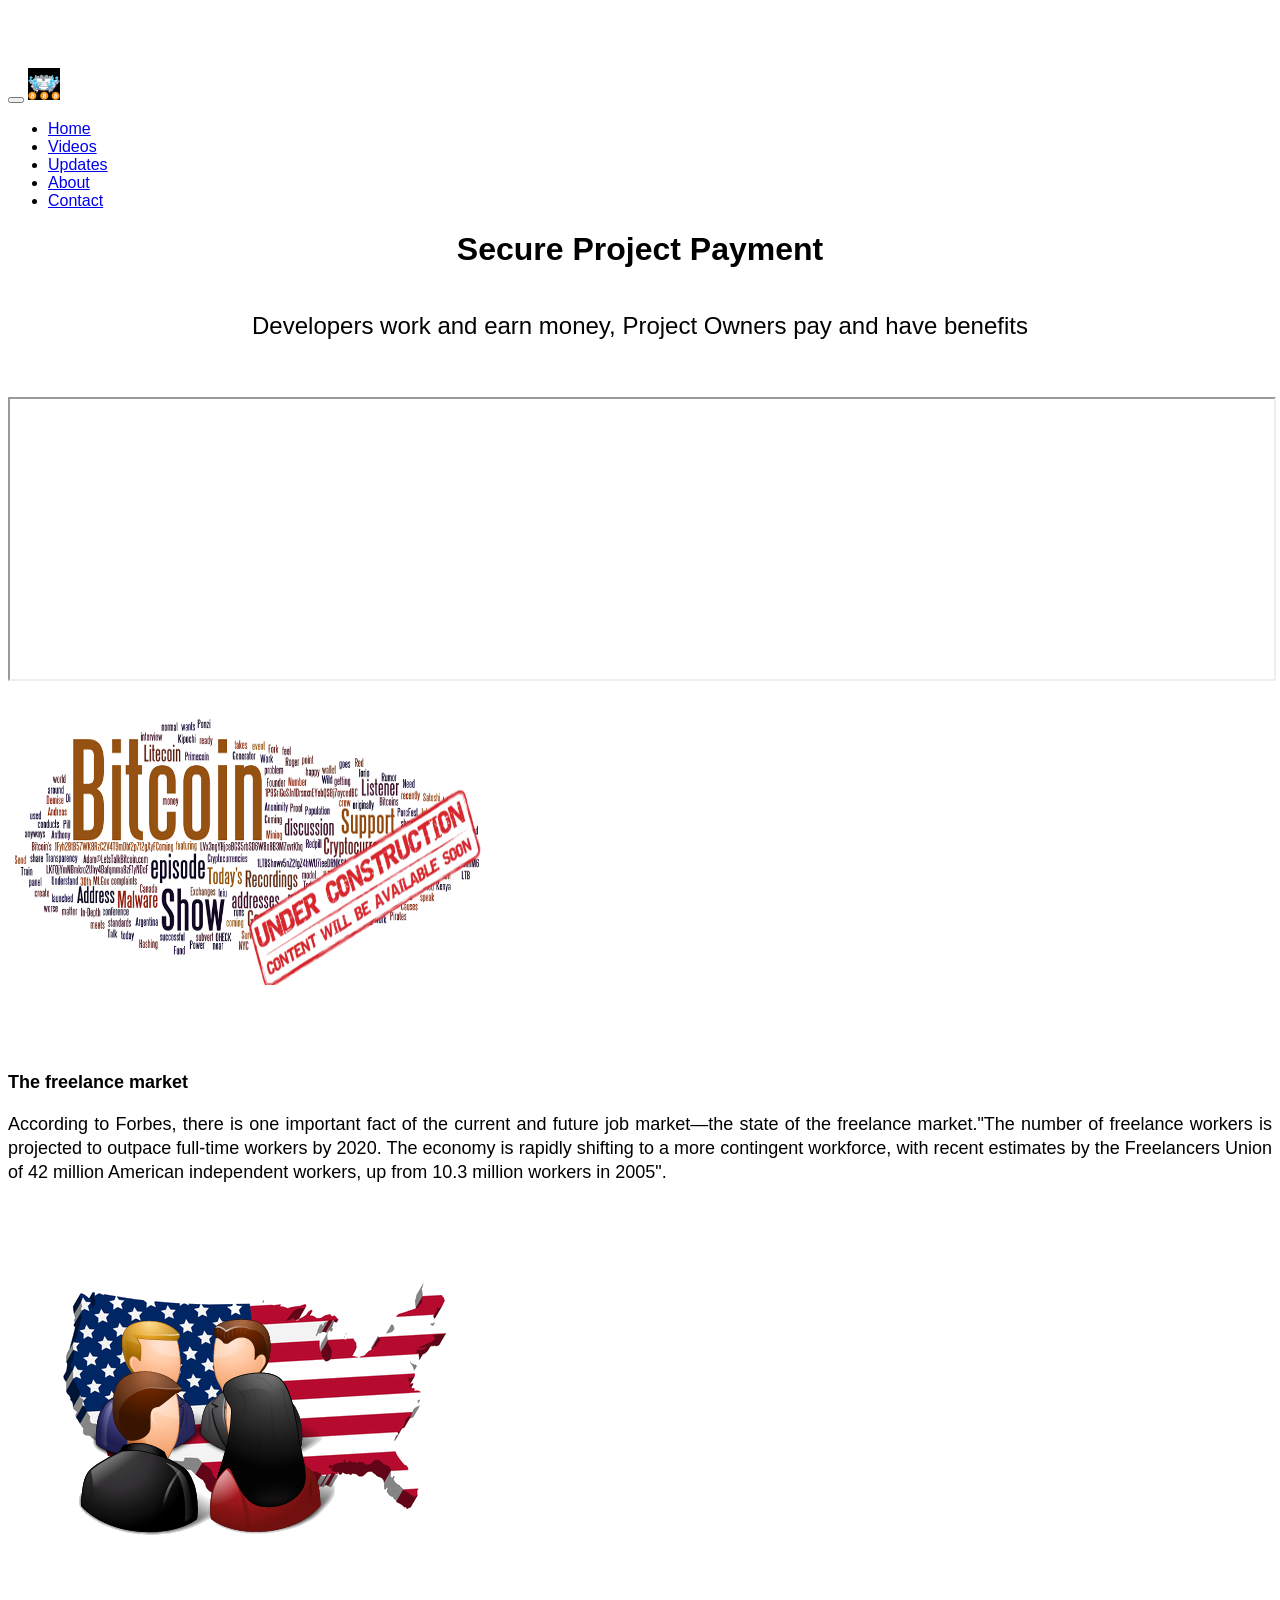
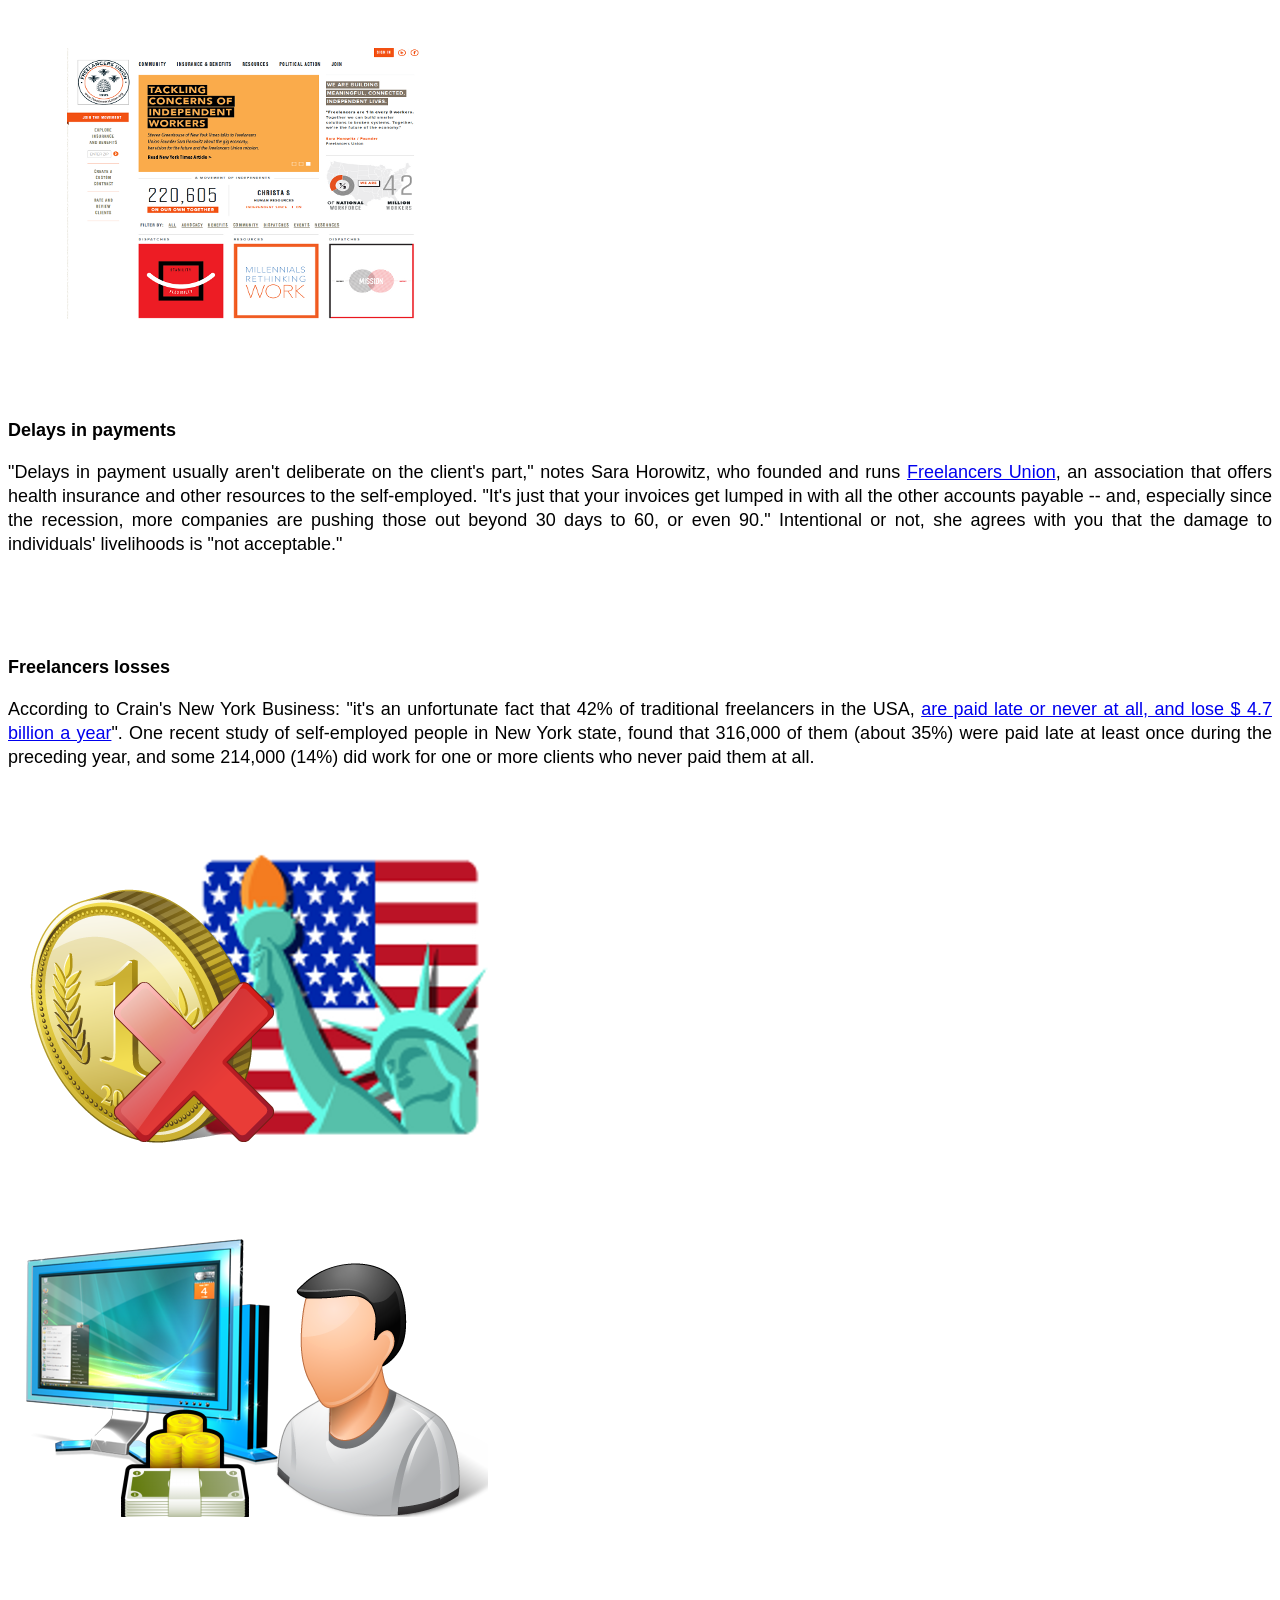
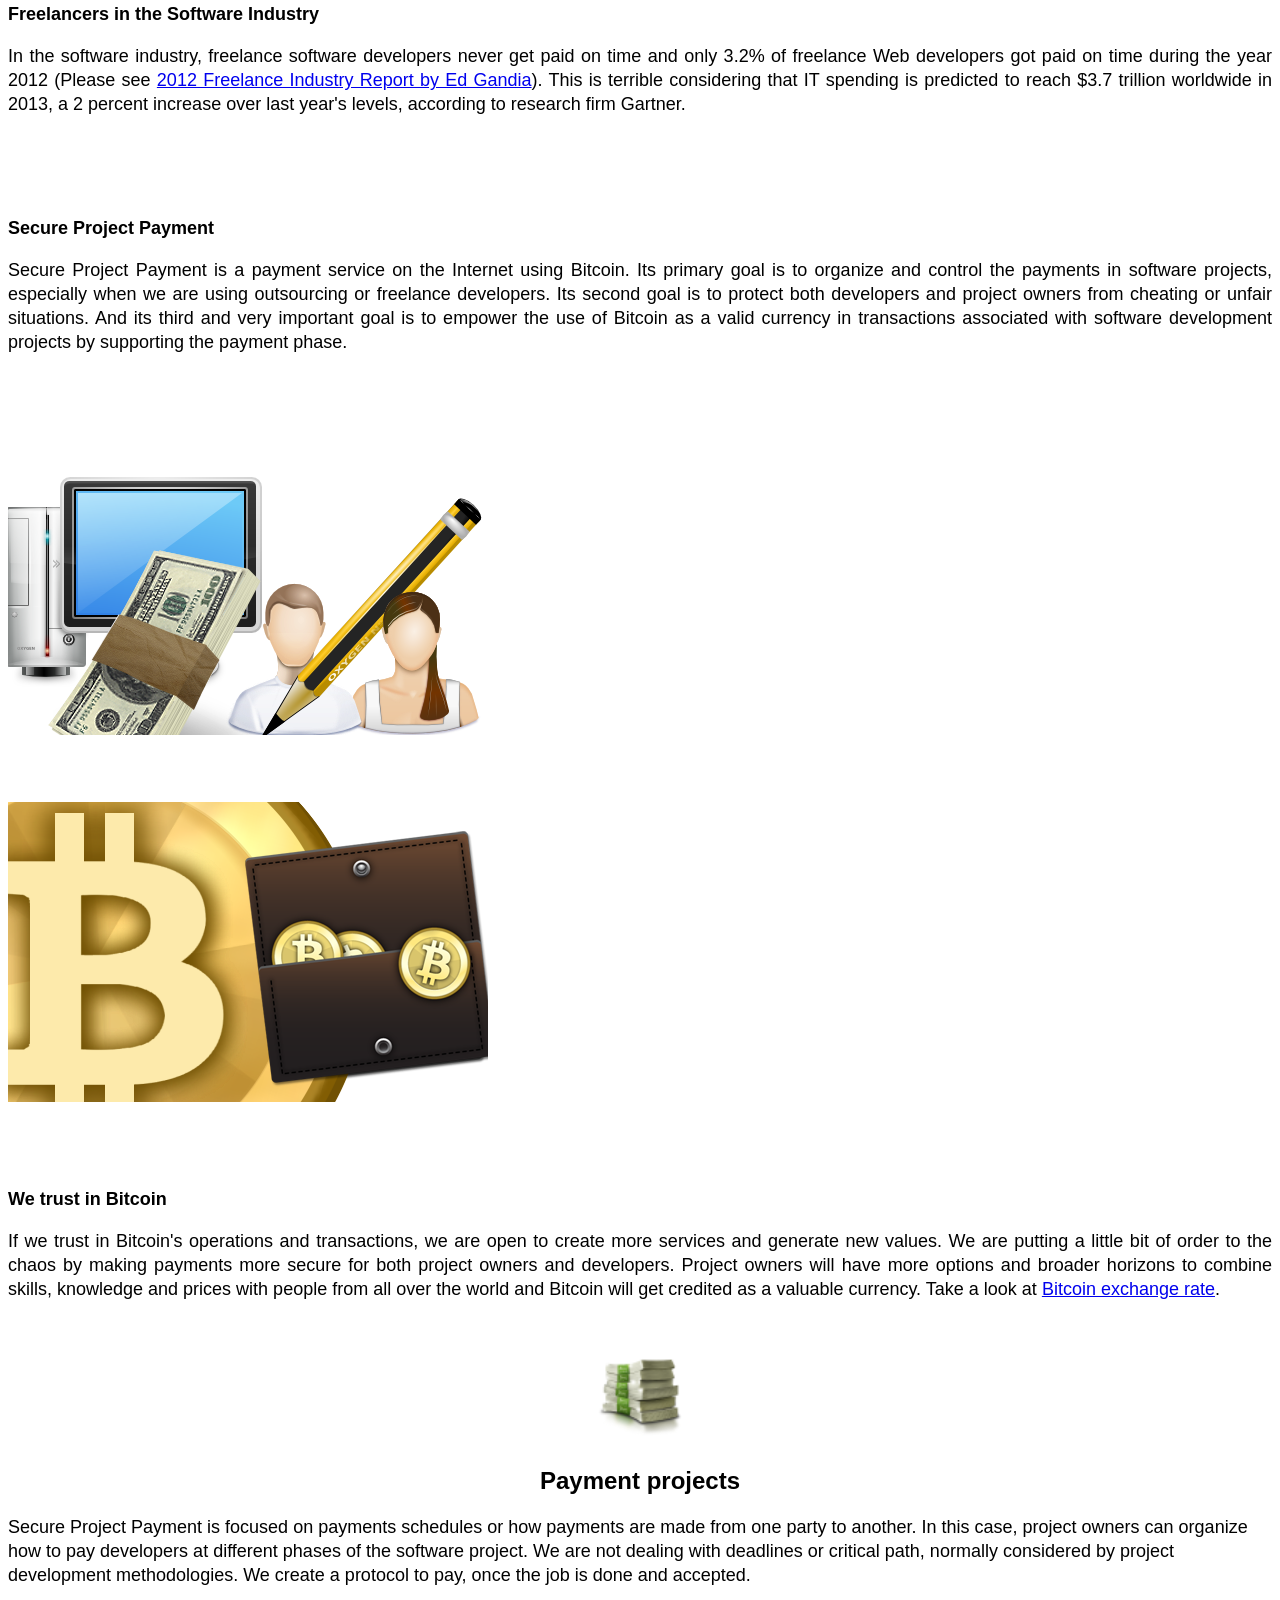
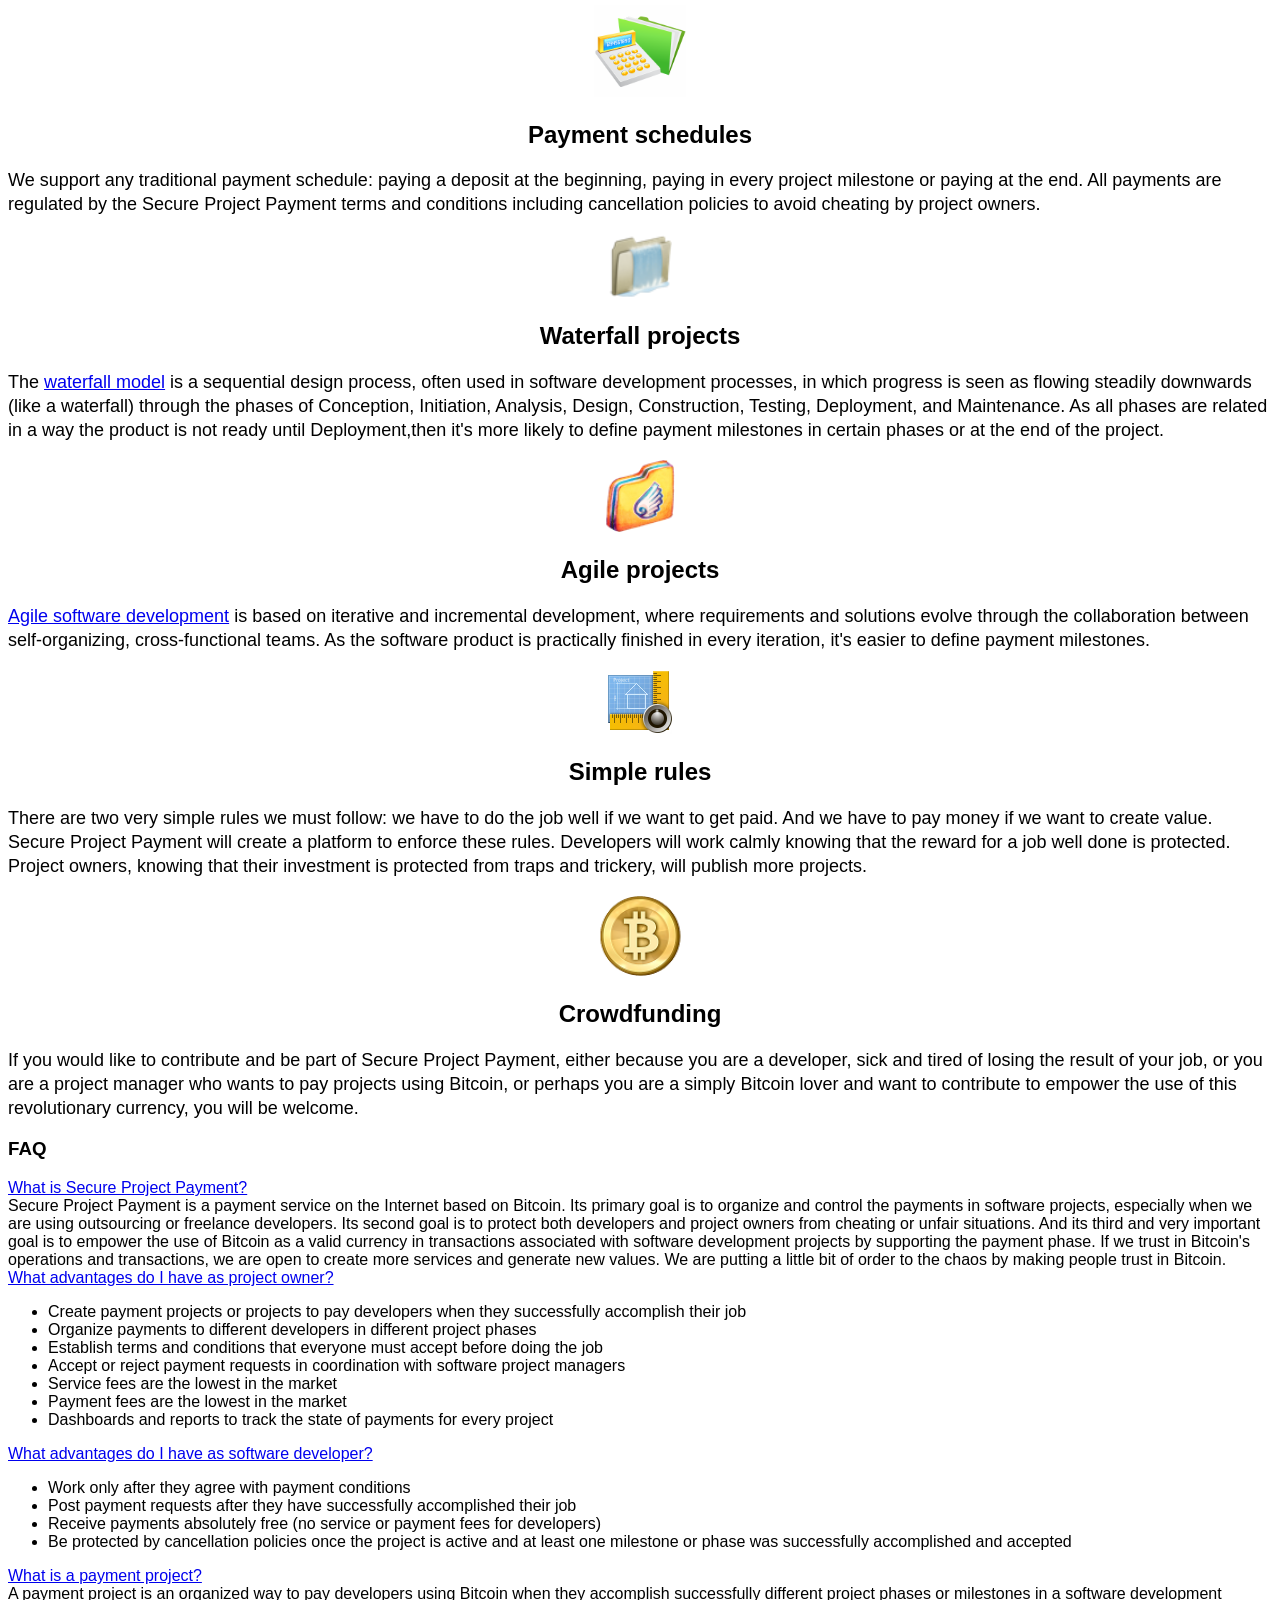
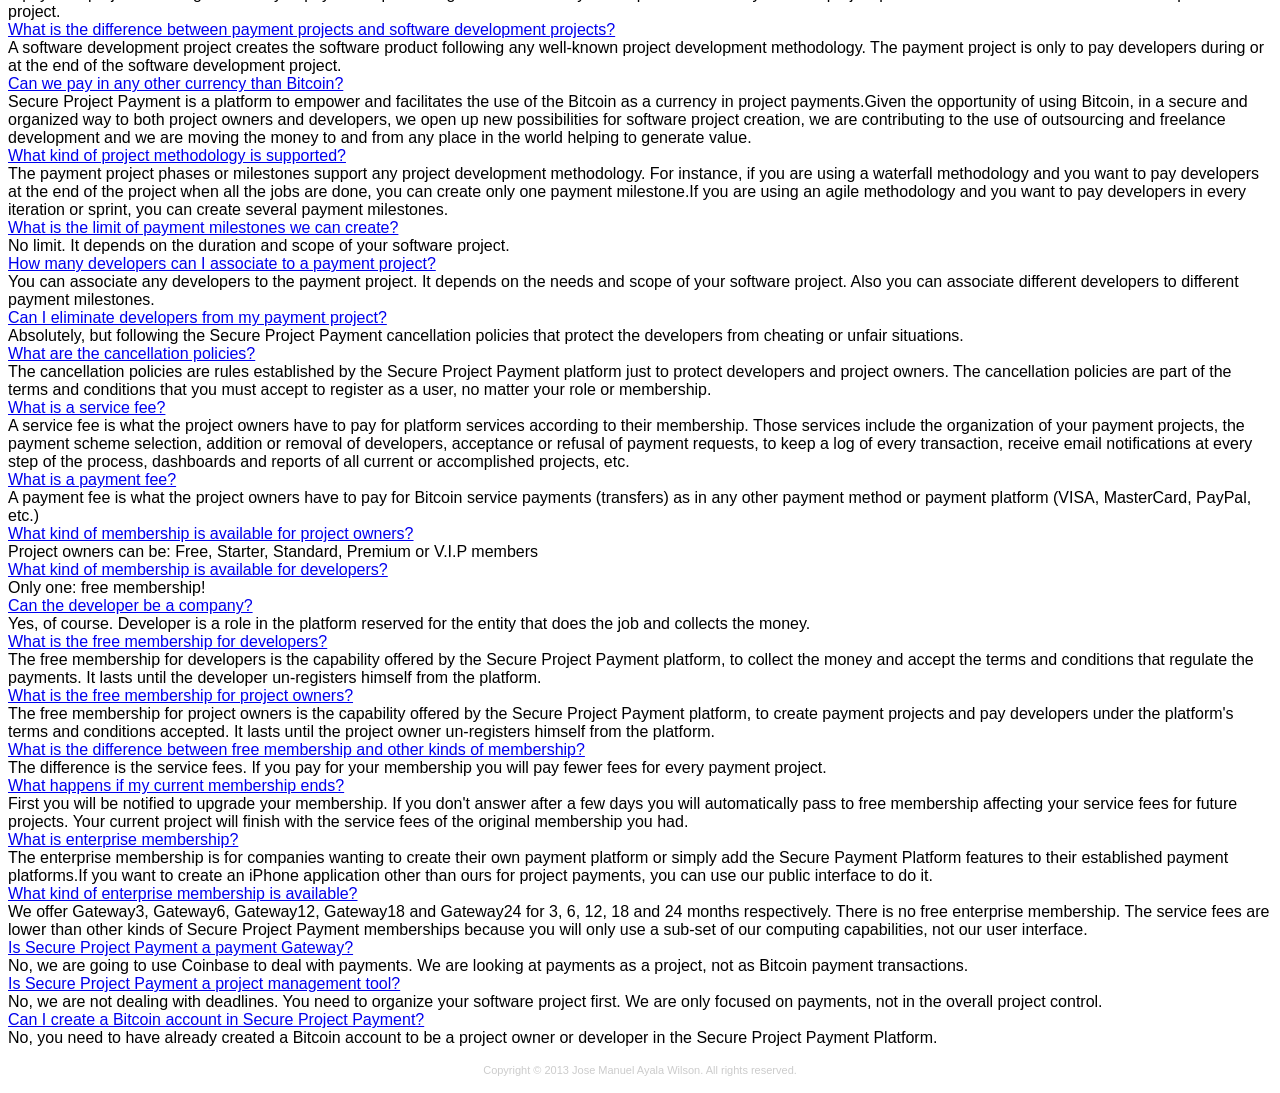
==== commit f9510785: "standard" ====
--- a/index.html
+++ b/index.html
@@ -133,7 +133,7 @@
 
    <div class="span5 offset1">
      <div class="flex-video widescreen">
-	<iframe width="100%" height="280px" src="https://www.youtube.com/embed/oOb0ZddGfxw" frameborder="1" allowfullscreen></iframe>
+	<iframe width="100%" height="280px" src="https://www.youtube.com/embed/gFwZoR12PHM" frameborder="1" allowfullscreen></iframe>
      </div>
    </div>
    
@@ -474,7 +474,7 @@
   </div>
   <div id="collapse14" class="accordion-body collapse">
      <div class="accordion-inner">
-     Project owners can be: Free, Starter, Medium, Premium or V.I.P members
+     Project owners can be: Free, Starter, Standard, Premium or V.I.P members
      </div>
   </div>
 </div>
